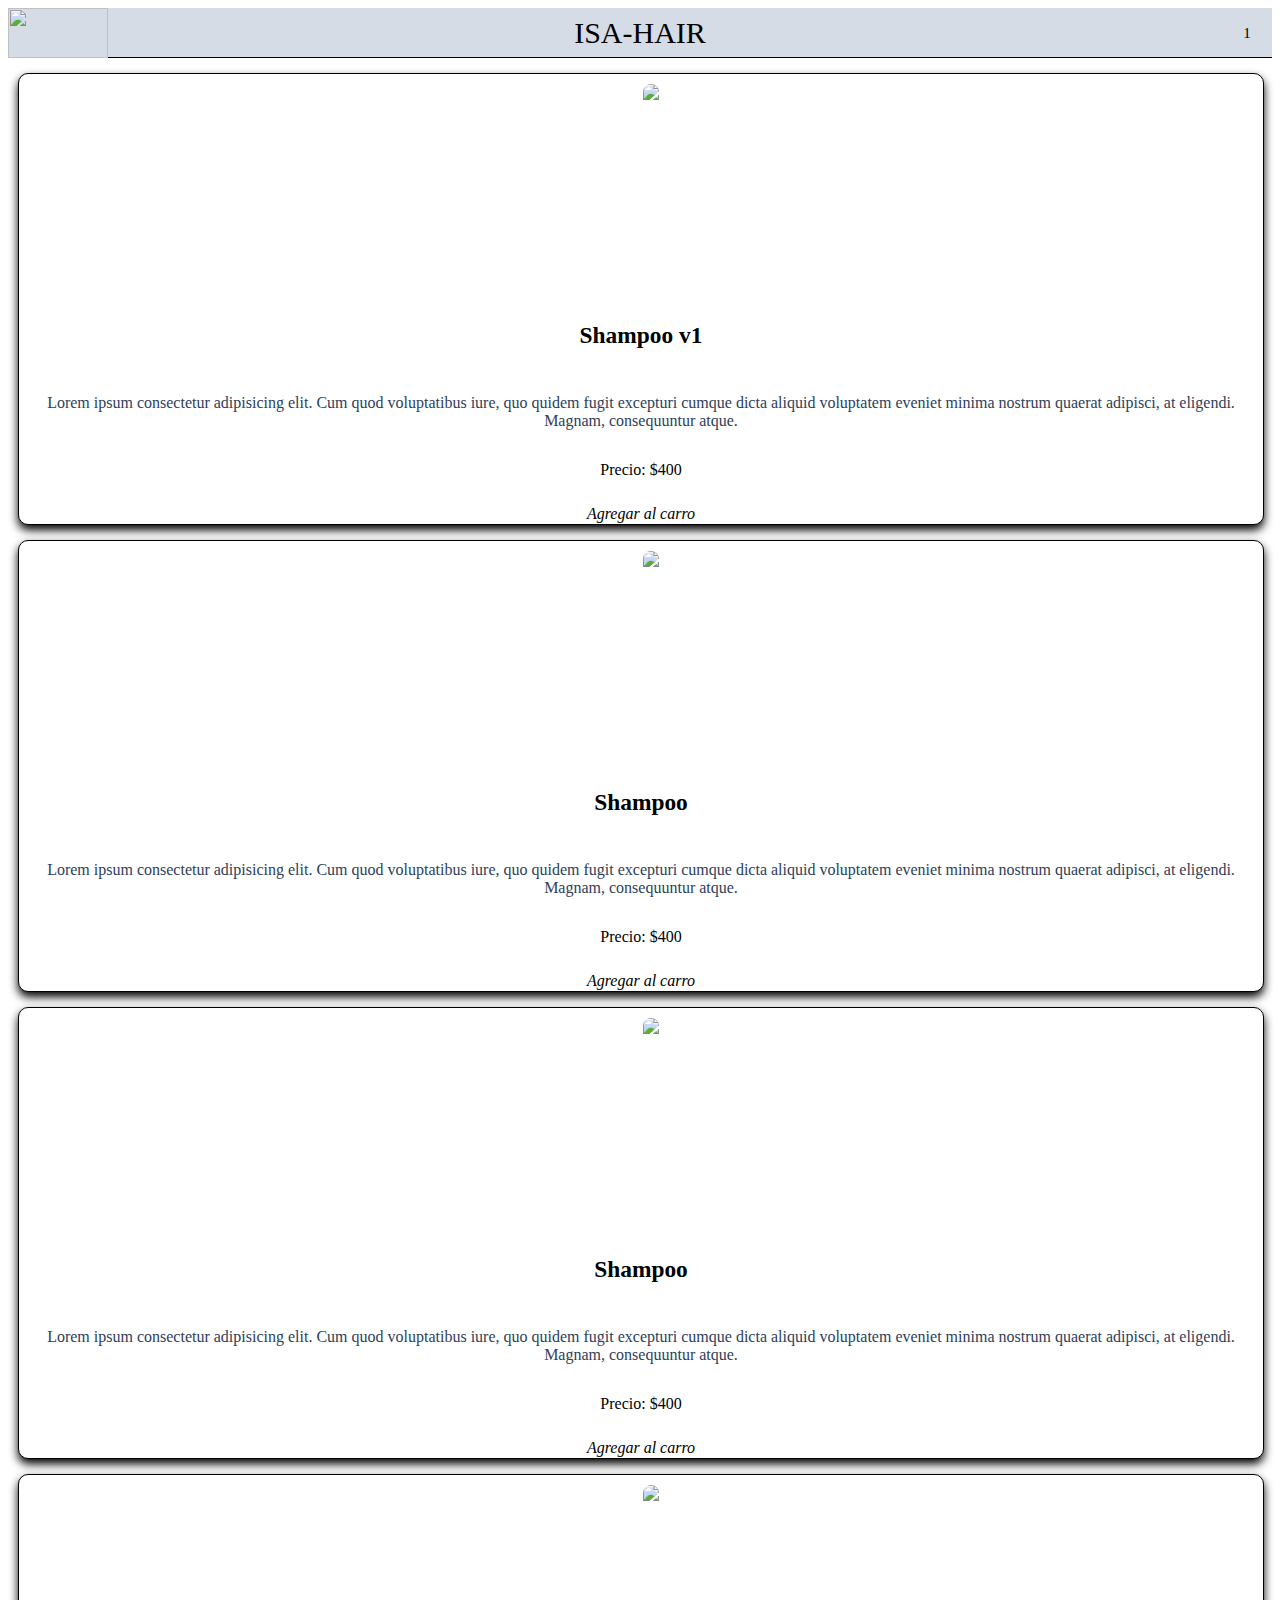
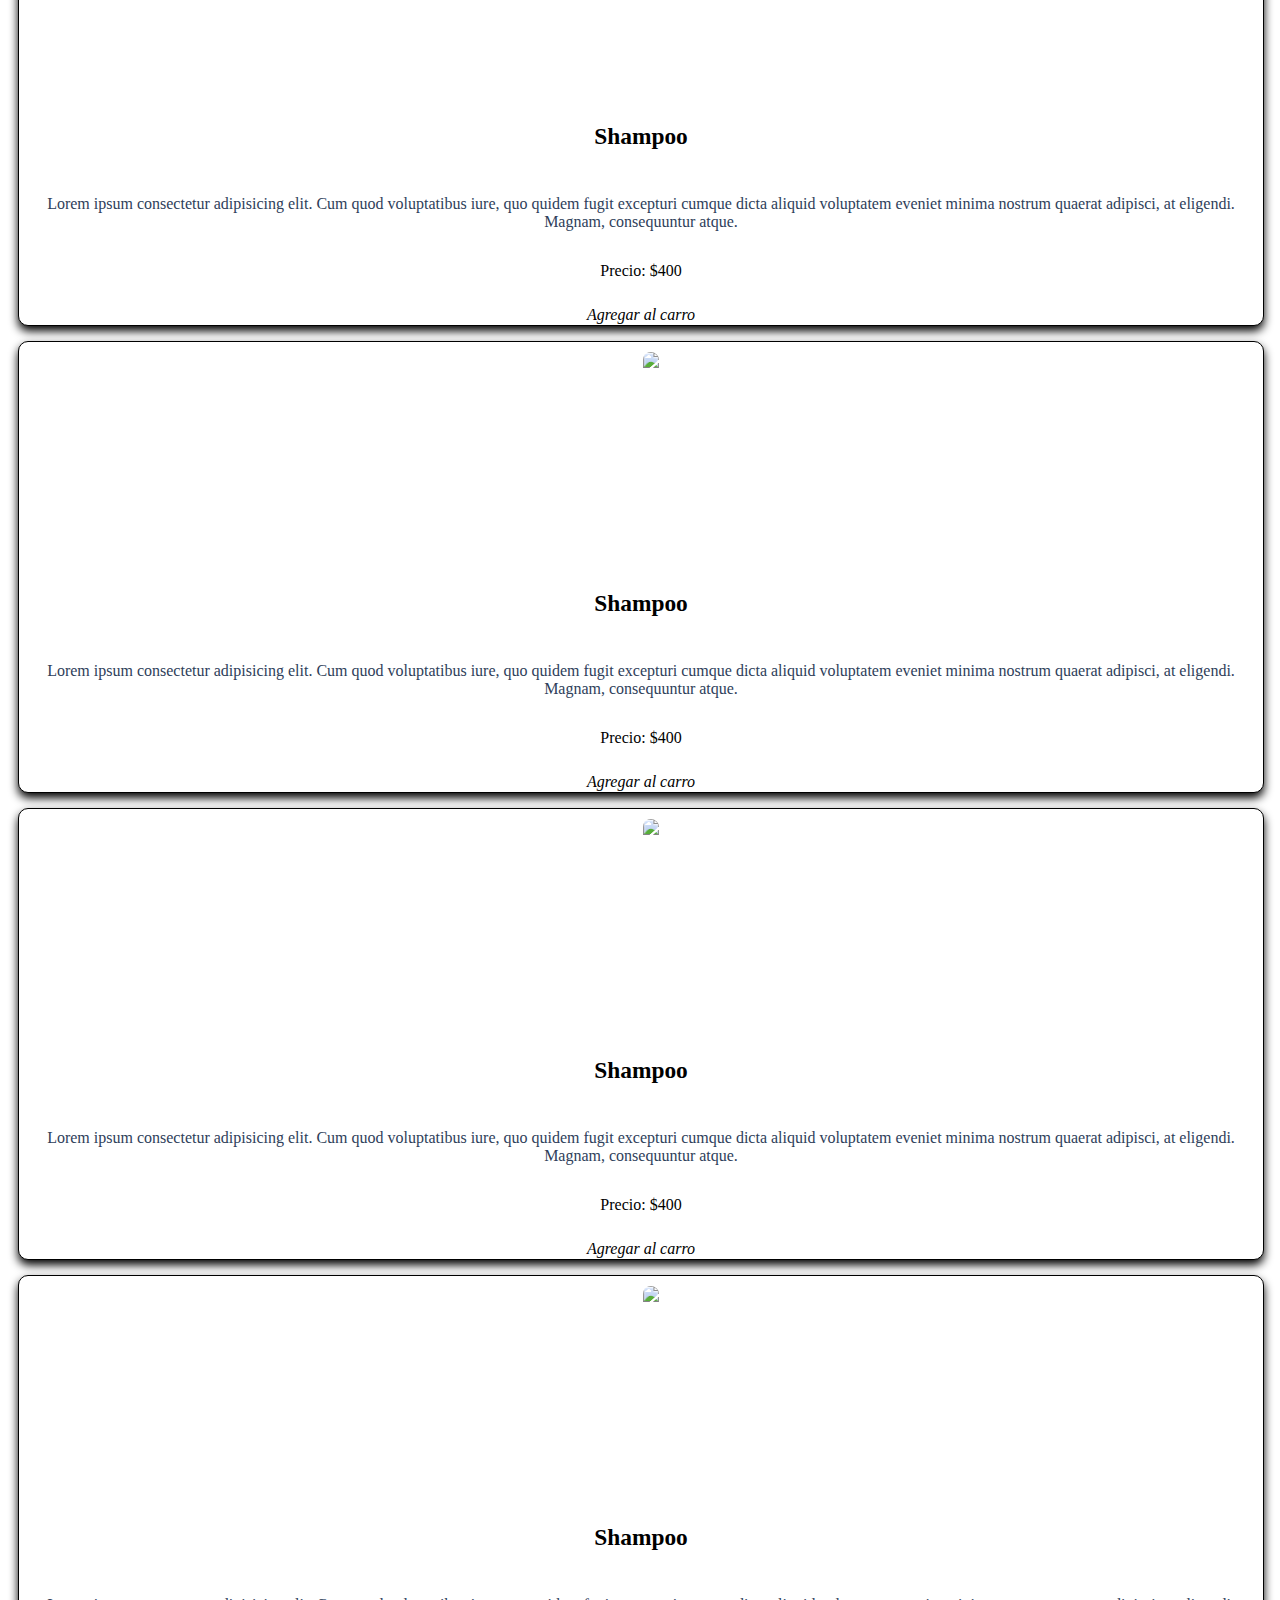
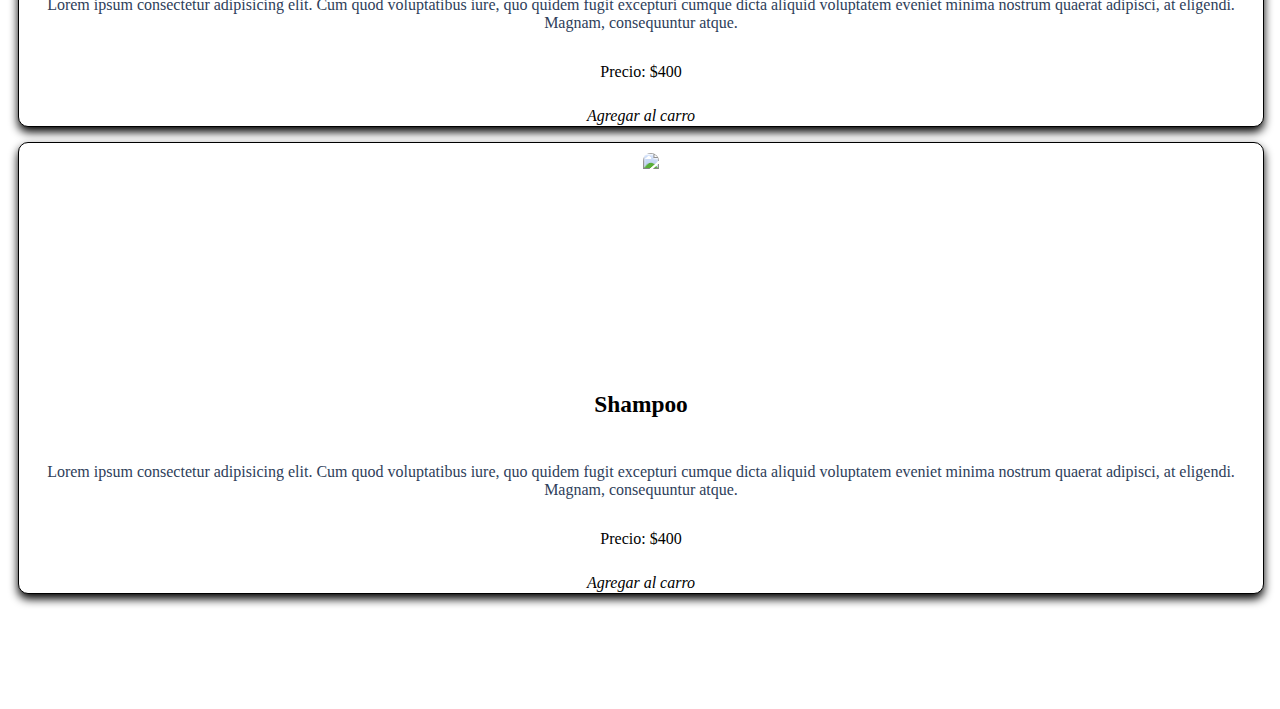
==== index.html @ 5d57a782 "v4" ====
<!DOCTYPE html>
<html class="html">

<head>
    <meta charset="UTF-8">
    <meta http-equiv="X-UA-Compatible" content="IE=edge">
    <meta name="viewport" content="width=device-width, initial-scale=1.0">
    <link rel="stylesheet" type="text/css" href="CSS/estilos.css?v=16">
    <link rel="stylesheet" type="text/css" href="CSS/normalize.css">
    <script src="https://kit.fontawesome.com/c147e2e75f.js" crossorigin="anonymous"></script>
    <title>Jose Guglielmi</title>
</head>

<body>
    <div class="nav">
        <div class="contendorNav">
            <div class="imagen-contendor">
                <img src="IMG/logo.png" class="logo">
            </div>
            <div class="contenedor-titulo">
                <p class="titulo">ISA-HAIR</p>
            </div>    

            <div class="contenedor-carrito">
                <a href="HTML/carrito.html" class="carrito-compras"><i class="fa-solid fa-cart-shopping"></i> 1</a>
            </div>
        </div>    

    </div>

    <div class="section">
        <div class="contenedor">

            <div class="contenedor__producto">
                <div class="contenedor__producto__img">
                    <img src="IMG/prod3.png">
                </div>
                <div class="contenedor__producto__descripcion">
                    <div class="contenedor__producto__descripcion__titulo">
                        <h3>Shampoo v1</h3>
                    </div>
                    <div class="contenedor__producto__descripcion__p">
                        <p>Lorem ipsum consectetur adipisicing elit. Cum quod
                            voluptatibus iure, quo quidem fugit excepturi cumque dicta aliquid voluptatem eveniet minima
                            nostrum quaerat adipisci, at eligendi. Magnam, consequuntur atque.</p>
                    </div>
                    <div class="contenedor__producto__descripcion__carrito">
                        <p class="precio">Precio: $400</p>
                        <i class="fa-solid fa-cart-plus"><a href="#" class="carro">Agregar al carro</a></i>
                    </div>
                </div>
            </div>

            <div class="contenedor__producto">
                <div class="contenedor__producto__img">
                    <img src="IMG/prod2.png">
                </div>
                <div class="contenedor__producto__descripcion">
                    <div class="contenedor__producto__descripcion__titulo">
                        <h3>Shampoo</h3>
                    </div>
                    <div class="contenedor__producto__descripcion__p">
                        <p>Lorem ipsum consectetur adipisicing elit. Cum quod
                            voluptatibus iure, quo quidem fugit excepturi cumque dicta aliquid voluptatem eveniet minima
                            nostrum quaerat adipisci, at eligendi. Magnam, consequuntur atque.</p>
                    </div>
                    <div class="contenedor__producto__descripcion__carrito">
                        <p class="precio">Precio: $400</p>
                        <i class="fa-solid fa-cart-plus"><a href="#" class="carro">Agregar al carro</a></i>
                    </div>
                </div>
            </div>

                        <div class="contenedor__producto">
                <div class="contenedor__producto__img">
                    <img src="IMG/prod2.png">
                </div>
                <div class="contenedor__producto__descripcion">
                    <div class="contenedor__producto__descripcion__titulo">
                        <h3>Shampoo</h3>
                    </div>
                    <div class="contenedor__producto__descripcion__p">
                        <p>Lorem ipsum consectetur adipisicing elit. Cum quod
                            voluptatibus iure, quo quidem fugit excepturi cumque dicta aliquid voluptatem eveniet minima
                            nostrum quaerat adipisci, at eligendi. Magnam, consequuntur atque.</p>
                    </div>
                    <div class="contenedor__producto__descripcion__carrito">
                        <p class="precio">Precio: $400</p>
                        <i class="fa-solid fa-cart-plus"><a href="#" class="carro">Agregar al carro</a></i>
                    </div>
                </div>
            </div>

                        <div class="contenedor__producto">
                <div class="contenedor__producto__img">
                    <img src="IMG/prod2.png">
                </div>
                <div class="contenedor__producto__descripcion">
                    <div class="contenedor__producto__descripcion__titulo">
                        <h3>Shampoo</h3>
                    </div>
                    <div class="contenedor__producto__descripcion__p">
                        <p>Lorem ipsum consectetur adipisicing elit. Cum quod
                            voluptatibus iure, quo quidem fugit excepturi cumque dicta aliquid voluptatem eveniet minima
                            nostrum quaerat adipisci, at eligendi. Magnam, consequuntur atque.</p>
                    </div>
                    <div class="contenedor__producto__descripcion__carrito">
                        <p class="precio">Precio: $400</p>
                        <i class="fa-solid fa-cart-plus"><a href="#" class="carro">Agregar al carro</a></i>
                    </div>
                </div>
            </div>

                        <div class="contenedor__producto">
                <div class="contenedor__producto__img">
                    <img src="IMG/prod2.png">
                </div>
                <div class="contenedor__producto__descripcion">
                    <div class="contenedor__producto__descripcion__titulo">
                        <h3>Shampoo</h3>
                    </div>
                    <div class="contenedor__producto__descripcion__p">
                        <p>Lorem ipsum consectetur adipisicing elit. Cum quod
                            voluptatibus iure, quo quidem fugit excepturi cumque dicta aliquid voluptatem eveniet minima
                            nostrum quaerat adipisci, at eligendi. Magnam, consequuntur atque.</p>
                    </div>
                    <div class="contenedor__producto__descripcion__carrito">
                        <p class="precio">Precio: $400</p>
                        <i class="fa-solid fa-cart-plus"><a href="#" class="carro">Agregar al carro</a></i>
                    </div>
                </div>
            </div>

                        <div class="contenedor__producto">
                <div class="contenedor__producto__img">
                    <img src="IMG/prod2.png">
                </div>
                <div class="contenedor__producto__descripcion">
                    <div class="contenedor__producto__descripcion__titulo">
                        <h3>Shampoo</h3>
                    </div>
                    <div class="contenedor__producto__descripcion__p">
                        <p>Lorem ipsum consectetur adipisicing elit. Cum quod
                            voluptatibus iure, quo quidem fugit excepturi cumque dicta aliquid voluptatem eveniet minima
                            nostrum quaerat adipisci, at eligendi. Magnam, consequuntur atque.</p>
                    </div>
                    <div class="contenedor__producto__descripcion__carrito">
                        <p class="precio">Precio: $400</p>
                        <i class="fa-solid fa-cart-plus"><a href="#" class="carro">Agregar al carro</a></i>
                    </div>
                </div>
            </div>

                        <div class="contenedor__producto">
                <div class="contenedor__producto__img">
                    <img src="IMG/prod2.png">
                </div>
                <div class="contenedor__producto__descripcion">
                    <div class="contenedor__producto__descripcion__titulo">
                        <h3>Shampoo</h3>
                    </div>
                    <div class="contenedor__producto__descripcion__p">
                        <p>Lorem ipsum consectetur adipisicing elit. Cum quod
                            voluptatibus iure, quo quidem fugit excepturi cumque dicta aliquid voluptatem eveniet minima
                            nostrum quaerat adipisci, at eligendi. Magnam, consequuntur atque.</p>
                    </div>
                    <div class="contenedor__producto__descripcion__carrito">
                        <p class="precio">Precio: $400</p>
                        <i class="fa-solid fa-cart-plus"><a href="#" class="carro">Agregar al carro</a></i>
                    </div>
                </div>
            </div>

                        <div class="contenedor__producto">
                <div class="contenedor__producto__img">
                    <img src="IMG/prod2.png">
                </div>
                <div class="contenedor__producto__descripcion">
                    <div class="contenedor__producto__descripcion__titulo">
                        <h3>Shampoo</h3>
                    </div>
                    <div class="contenedor__producto__descripcion__p">
                        <p>Lorem ipsum consectetur adipisicing elit. Cum quod
                            voluptatibus iure, quo quidem fugit excepturi cumque dicta aliquid voluptatem eveniet minima
                            nostrum quaerat adipisci, at eligendi. Magnam, consequuntur atque.</p>
                    </div>
                    <div class="contenedor__producto__descripcion__carrito">
                        <p class="precio">Precio: $400</p>
                        <i class="fa-solid fa-cart-plus"><a href="#" class="carro">Agregar al carro</a></i>
                    </div>
                </div>
            </div>

        </div>

        <div class="contenedor-principal">
            <div class="contenedor-secundario">
                <img src="IMG/prod2.png" alt="" class="imagen-activa">

            </div>
        </div>

    </div>

    

    </div>
    <div class="footer"></div>


    <script src="JS/script.js?=10"></script>
</body>

</html>
---- CSS/estilos.css ----
html {
  height: 100%;
}

body {
  min-height: 100%;
  display: grid;
  grid-template:
    "nav" 50px
    "section" 1fr
    "footer";
 }

.section {
  grid-area: section;
  margin: 10px;
}

.contenedor {
  display: flex;
  flex-direction: column;
  flex-grow: wrap;
  grid-gap: 5px;
}

.footer {
  grid-area: footer;
  height: 100px;
}

.contenedor__producto {
  background: #fff;
  display: flex;
  flex-direction: column;
  flex-grow: wrap;
  height: 450px;
  border-radius: 10px;
  width: 100%;
  border: .5px solid #000;
  box-shadow: 1.5px 1.5px rgba(0, 0, 0, 0.626);
  margin-bottom: 5px;
  margin-top: 5px;
  box-shadow: 0 5px 10px #000;
}

.contenedor__producto__img {
  display: flex;
  padding: 10px;
  height: 200px;
  width: 100%;
  justify-content: center;
}
.contenedor__producto__img img {
  object-fit: contain;
  border-radius: 10px;
}

.contenedor__producto__descripcion{
  display: flex;
  flex-direction: column;
  flex-grow: wrap;
  justify-content: center;
  align-items: center;
  margin: 0 10px;
}

.contenedor__producto__descripcion__titulo{
  align-self: center;
  font-size: 20px;
  color: #000;
  padding: 5px;
}

.contenedor__producto__descripcion__p{
  text-align: center;
  color: #2E405a;
}

.contenedor__producto__descripcion__carrito{
  display: flex;
  flex-direction: column;
  width: 100%;
  height: 100%;
  align-content: center;
  align-items: center;
  justify-content: center;
}

.contenedor__producto__descripcion__carrito .precio{
  margin-top: 15px;
  padding-bottom: 10px;
  color: #000;
}

.contenedor__producto__descripcion__carrito .carro{
  text-decoration: none;
  padding: 5px;
  color: #000;
}

.imagen-activa{
  width: 100%;
  height: auto;
}

.contenedor-principal{
  position: fixed;
  top: 0;
  left: 0;
  z-index: 10;
  width: 100%;
  height: 100%;
  background: rgba(0, 0, 0, .65);
  display: none;
  justify-content: center;
  align-items: center;
}

.contenedor-secundario{
  width: 300px;
  height: 300px;
  border: 1px solid #fff;
  display: flex;
  justify-content: center;
}

.nav {
  grid-area: nav;
  background: #d6dce6;
  border-bottom: .5px solid #000;
}

.contendorNav {
  display: flex;
  position: relative;
}

.imagen-contendor {
  width: 50px;
  height: 100%;
  position: absolute;
  left: 0;
}

.logo{
  width: 100px;
  height: 100%;
  object-fit: contain;
}

.contenedor-titulo{
  display: flex;
  justify-content: center;
  align-items: center;
  width: 100%;
  height: 50px;
}

.titulo{
  font-size: 30px;
}

.contenedor-carrito{
  display: flex;
  margin-top: 15px;
  flex-direction: row;
  height: 20px;
  width: 45px;
  justify-content: center;
  align-items: center;
  position: absolute;
  right: 0;
}

.carrito-compras{
  margin-right: 5px;
  text-decoration: none;
  color: #000;
  font-size: 15px;
}
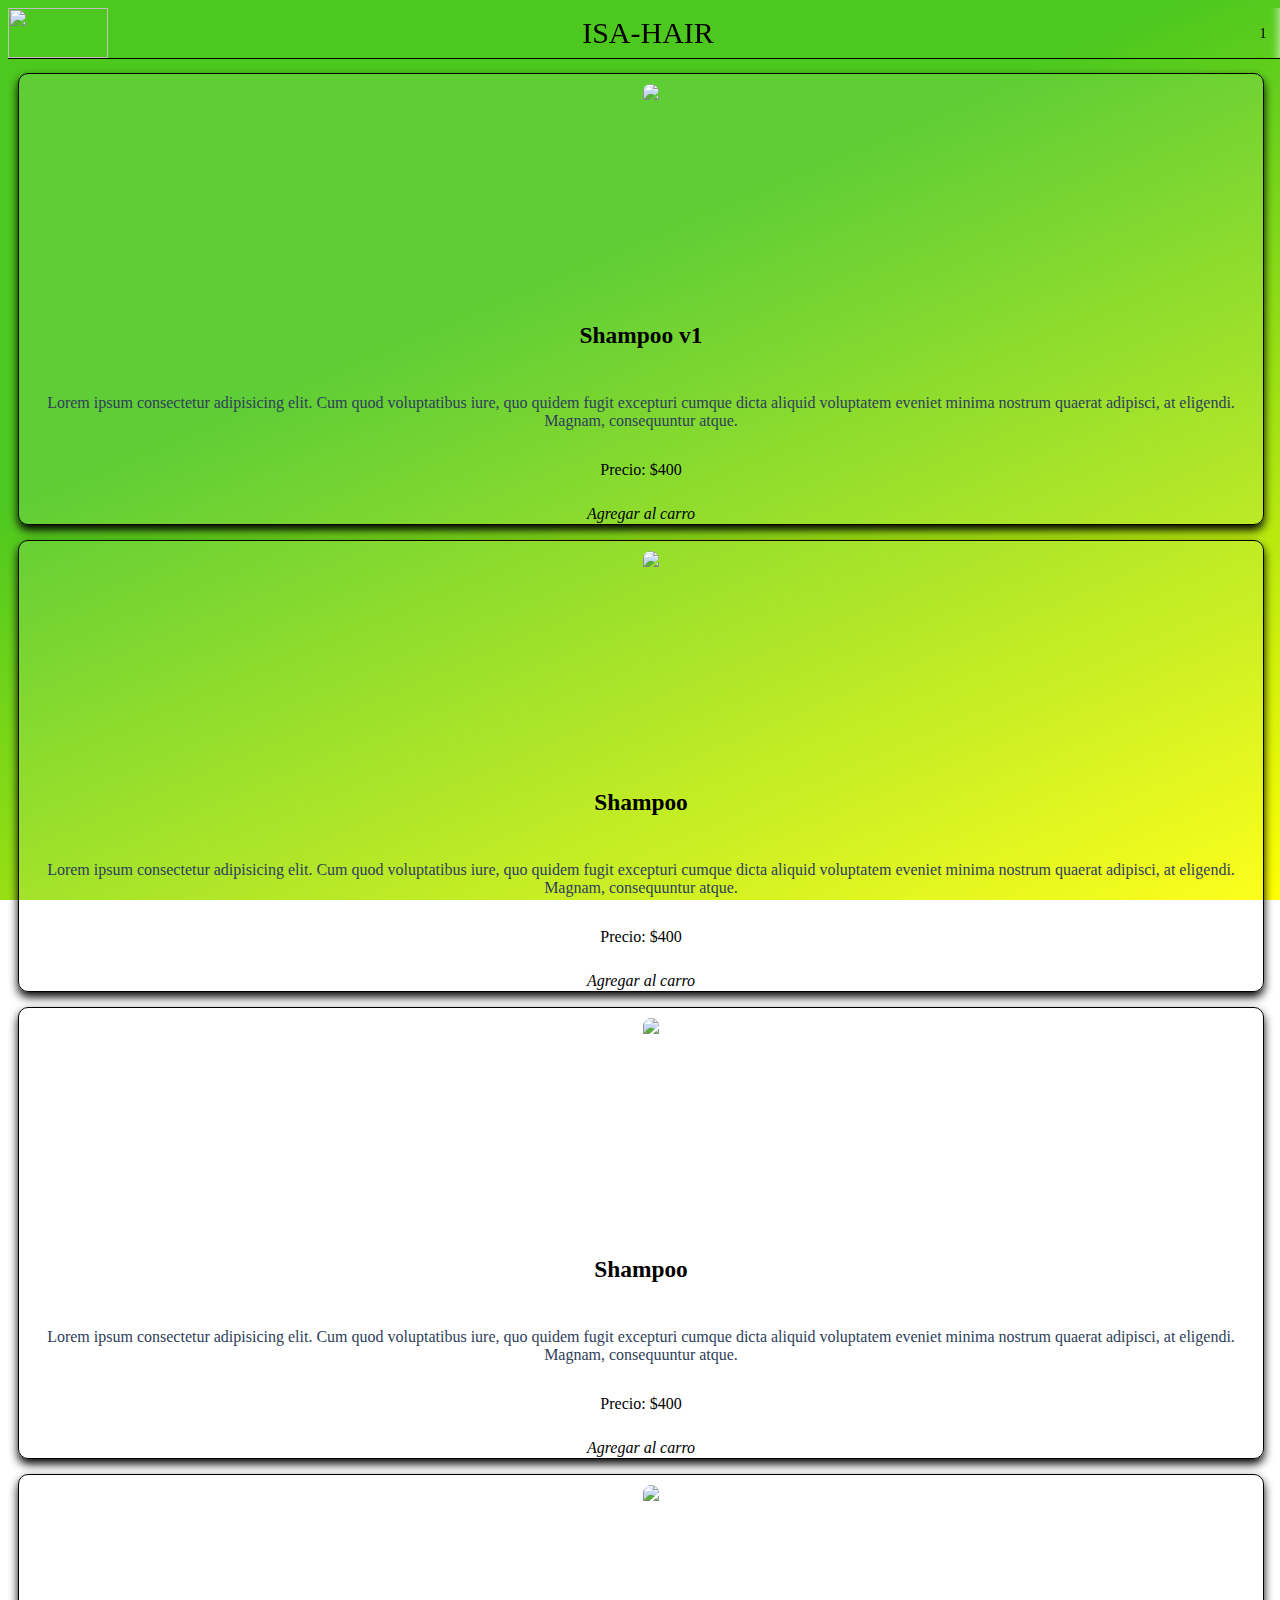
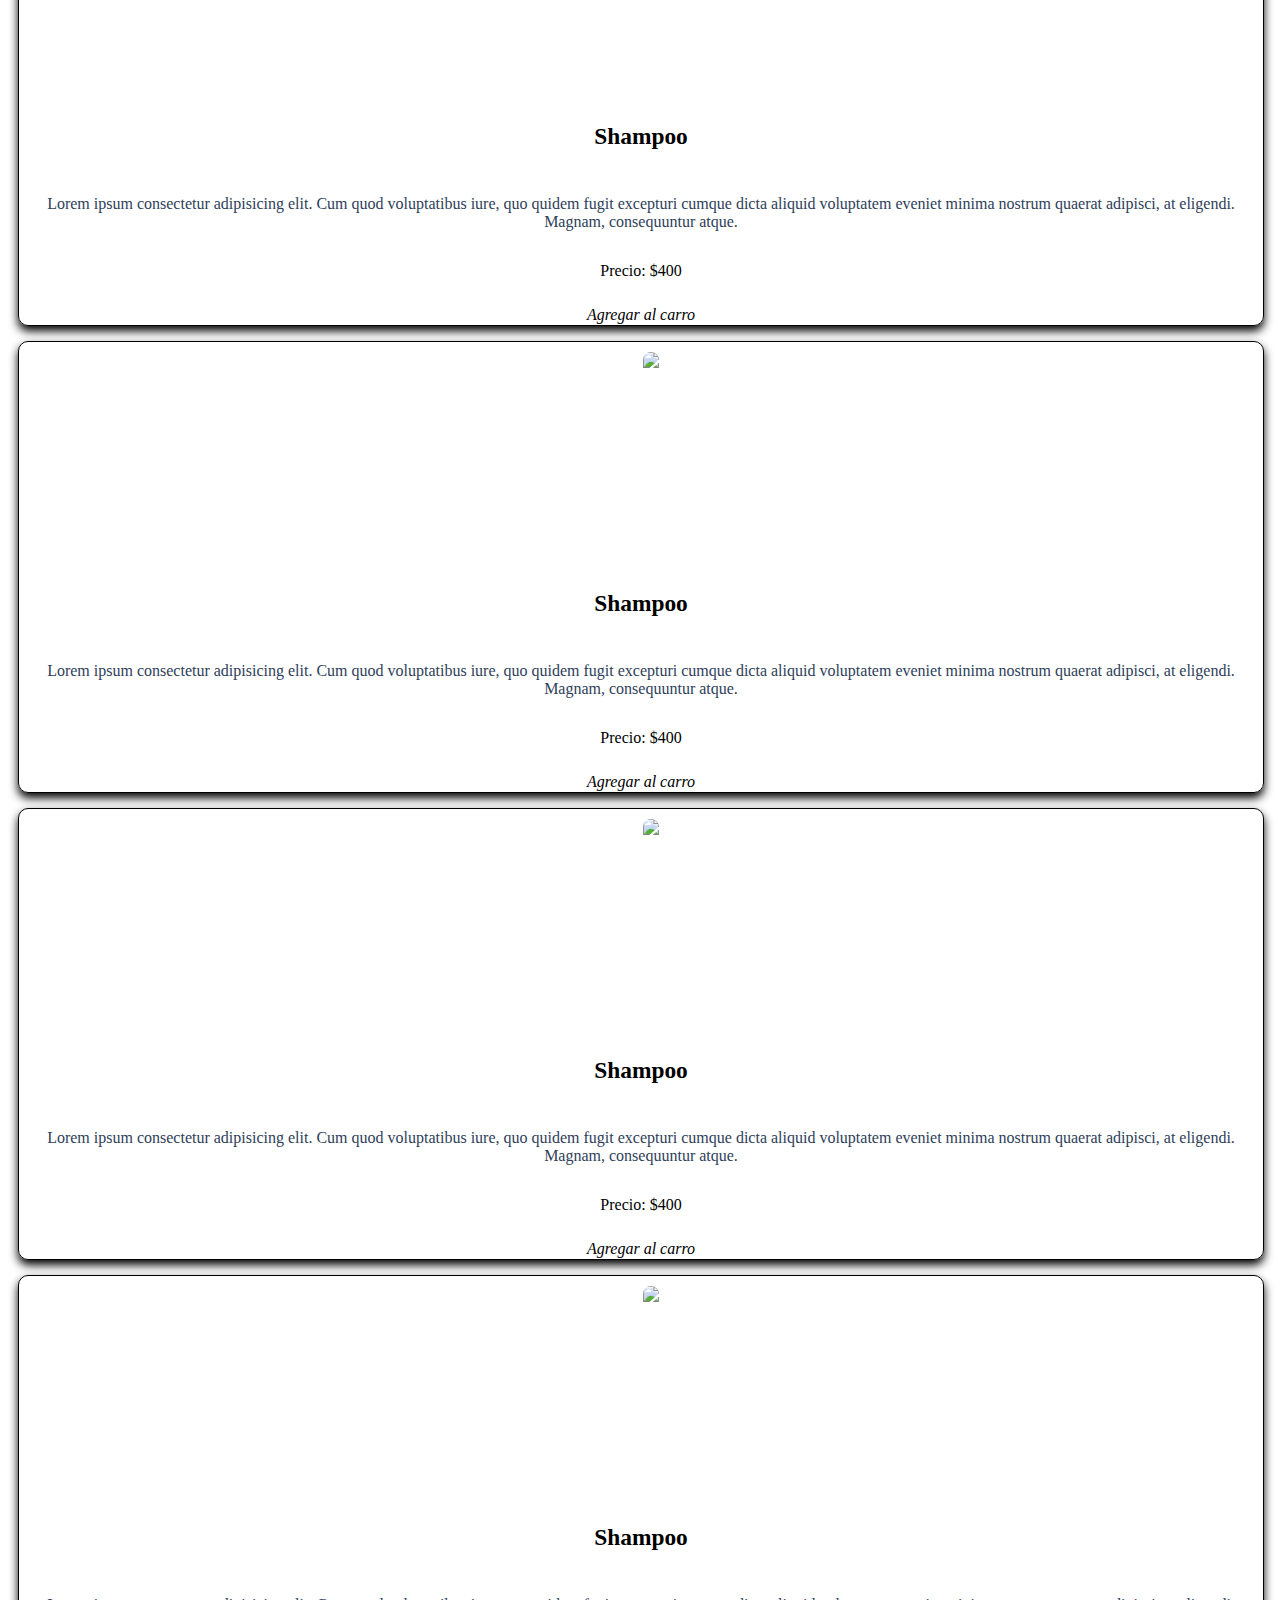
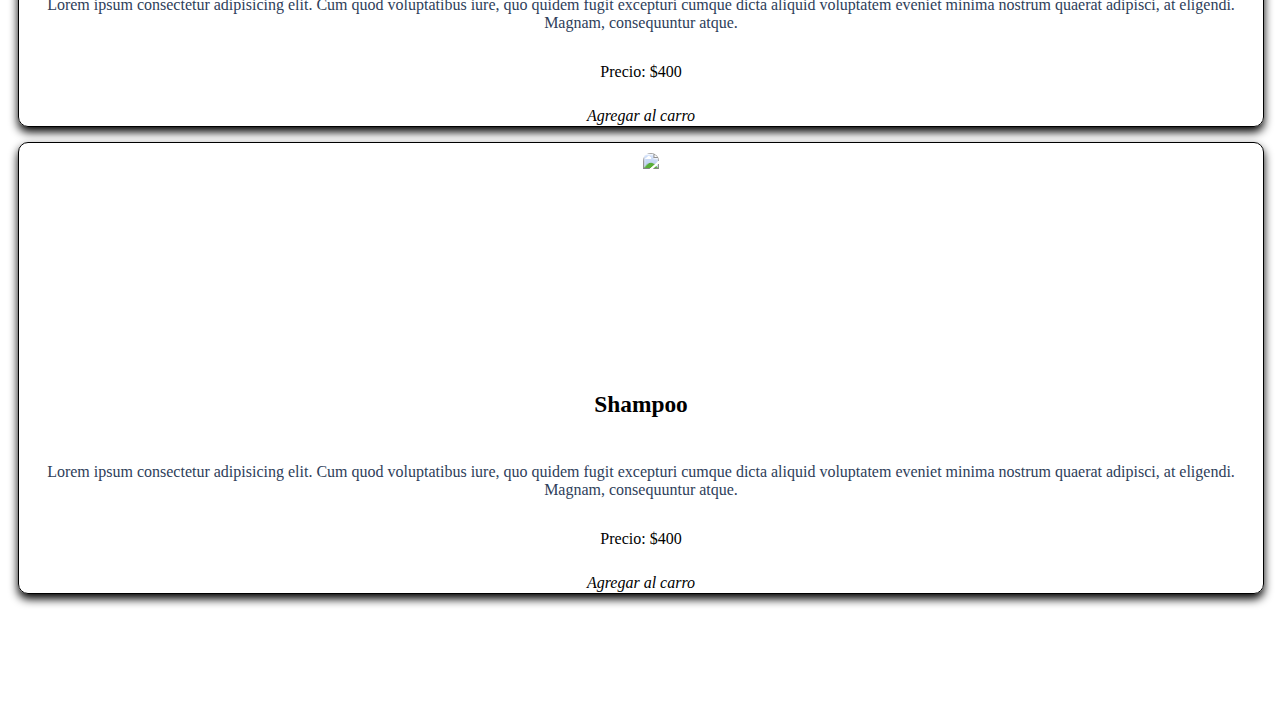
==== commit 882a385f: "v11" ====
--- a/index.html
+++ b/index.html
@@ -5,7 +5,7 @@
     <meta charset="UTF-8">
     <meta http-equiv="X-UA-Compatible" content="IE=edge">
     <meta name="viewport" content="width=device-width, initial-scale=1.0">
-    <link rel="stylesheet" type="text/css" href="CSS/estilos.css?v=16">
+    <link rel="stylesheet" type="text/css" href="CSS/estilos.css?v=11">
     <link rel="stylesheet" type="text/css" href="CSS/normalize.css">
     <script src="https://kit.fontawesome.com/c147e2e75f.js" crossorigin="anonymous"></script>
     <title>Jose Guglielmi</title>
--- a/CSS/estilos.css
+++ b/CSS/estilos.css
@@ -9,6 +9,9 @@
     "nav" 50px
     "section" 1fr
     "footer";
+    background: rgb(254,255,2);
+background: linear-gradient(337deg, rgba(254,255,2,1) 0%, rgba(77,200,31,1) 65%);
+    background-attachment: fixed;
  }
 
 .section {
@@ -29,7 +32,7 @@
 }
 
 .contenedor__producto {
-  background: #fff;
+  background: rgba(255, 255, 255, 0.1);
   display: flex;
   flex-direction: column;
   flex-grow: wrap;
@@ -125,8 +128,11 @@
 }
 
 .nav {
-  grid-area: nav;
-  background: #d6dce6;
+  position: fixed;
+  z-index: 10;
+  height: 50px;
+  width: 100%;
+  backdrop-filter: blur(5px);
   border-bottom: .5px solid #000;
 }
 
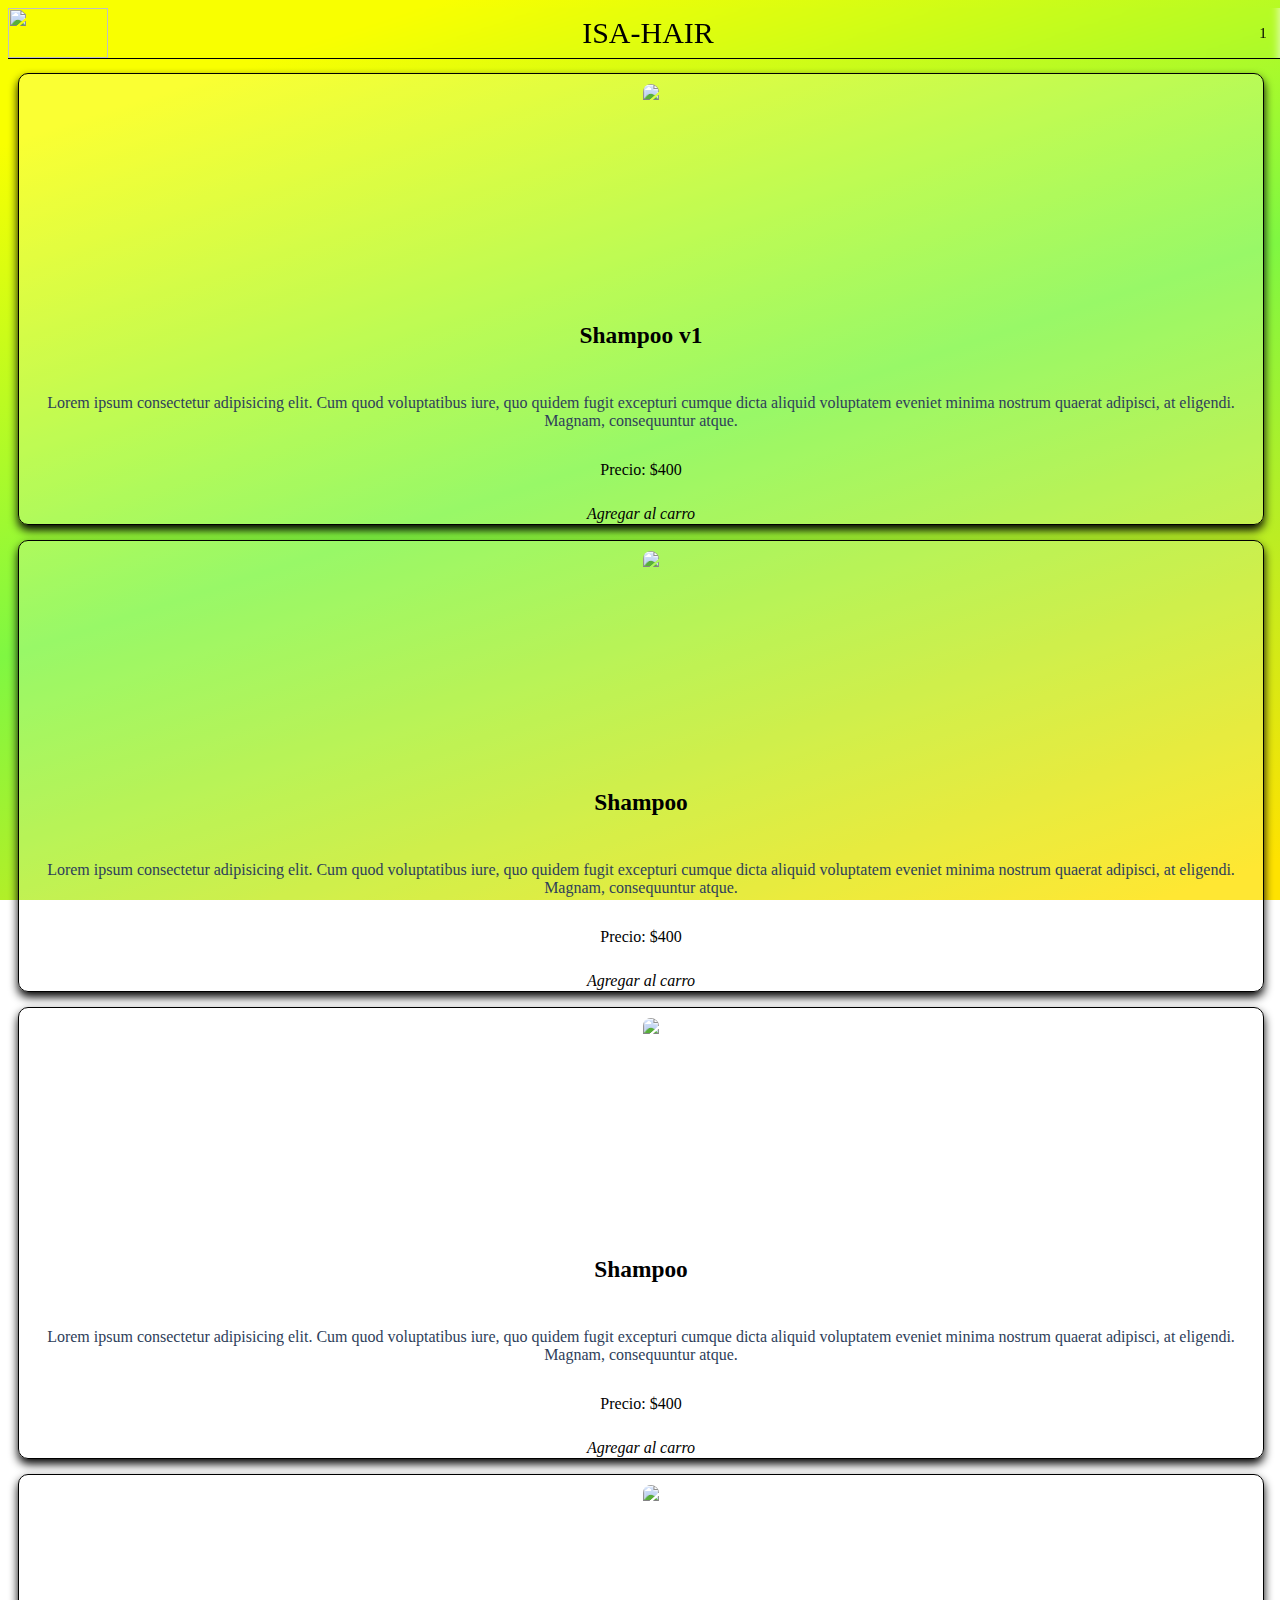
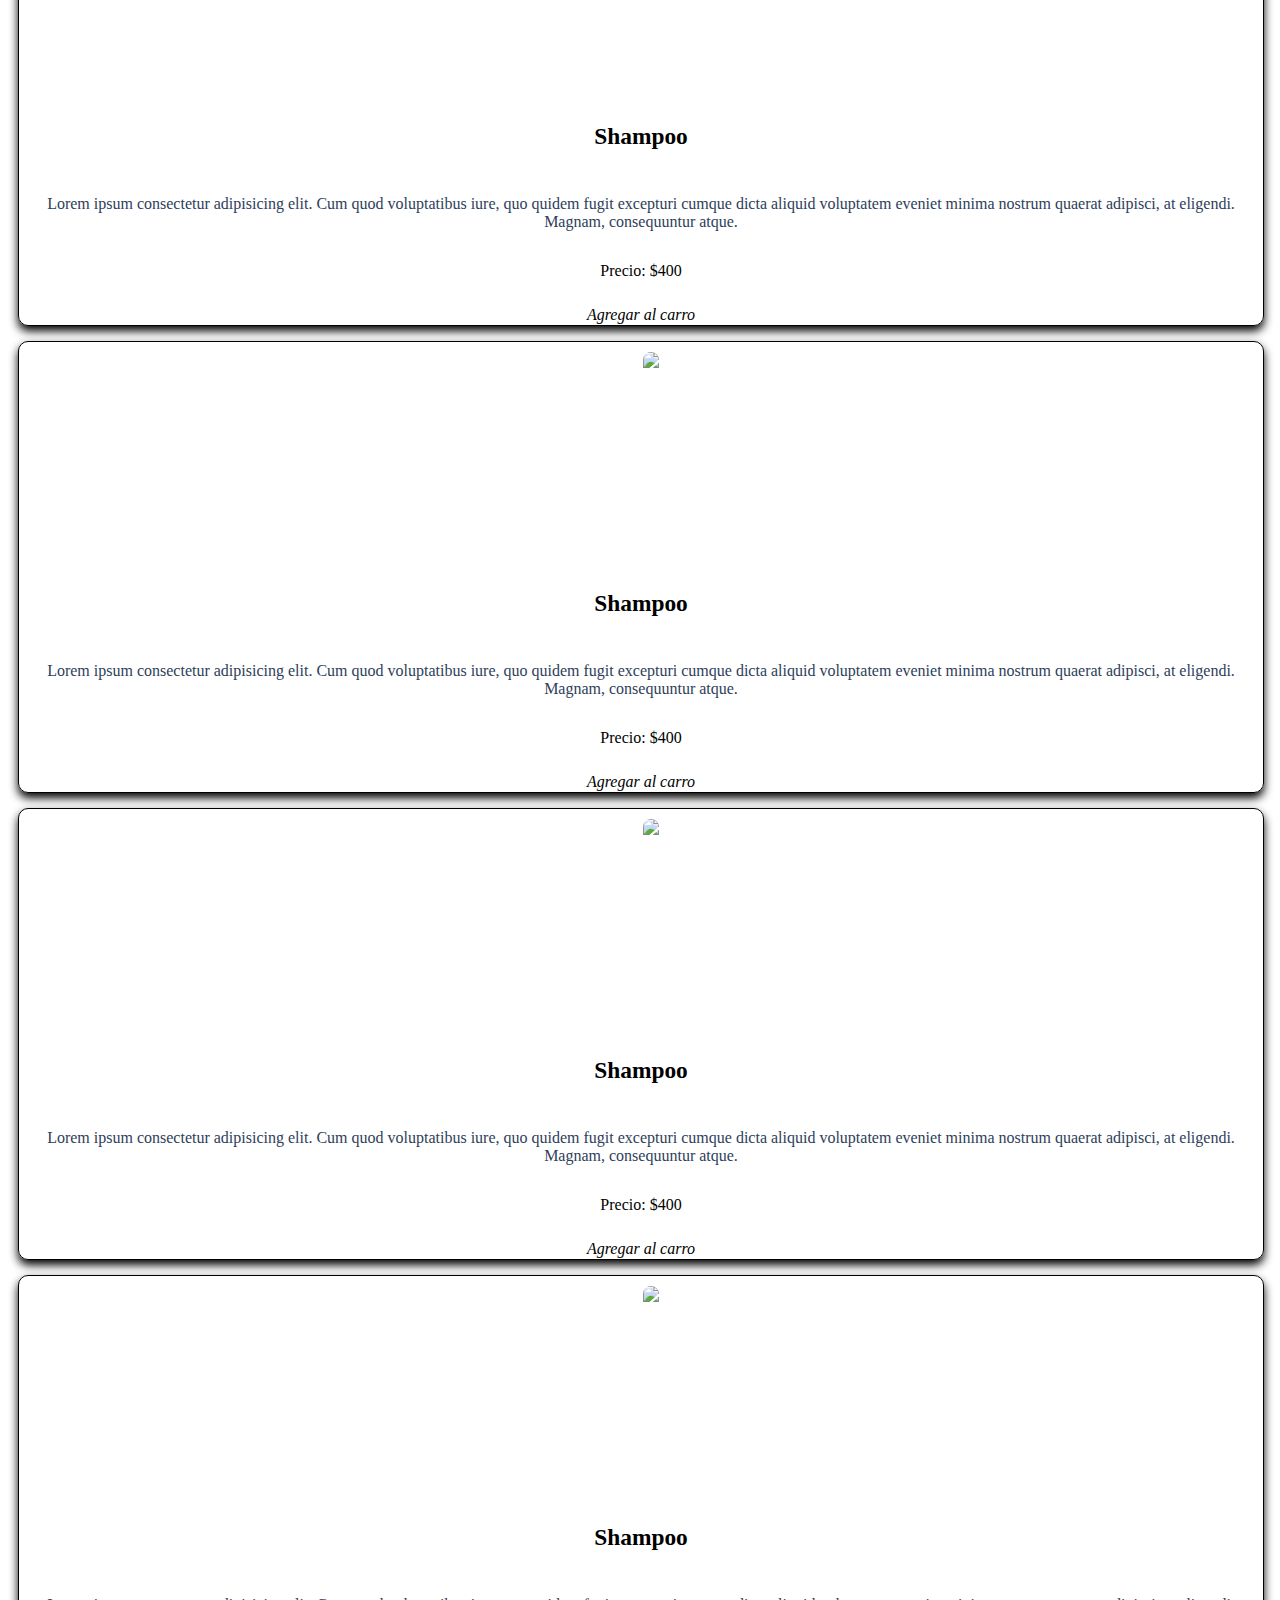
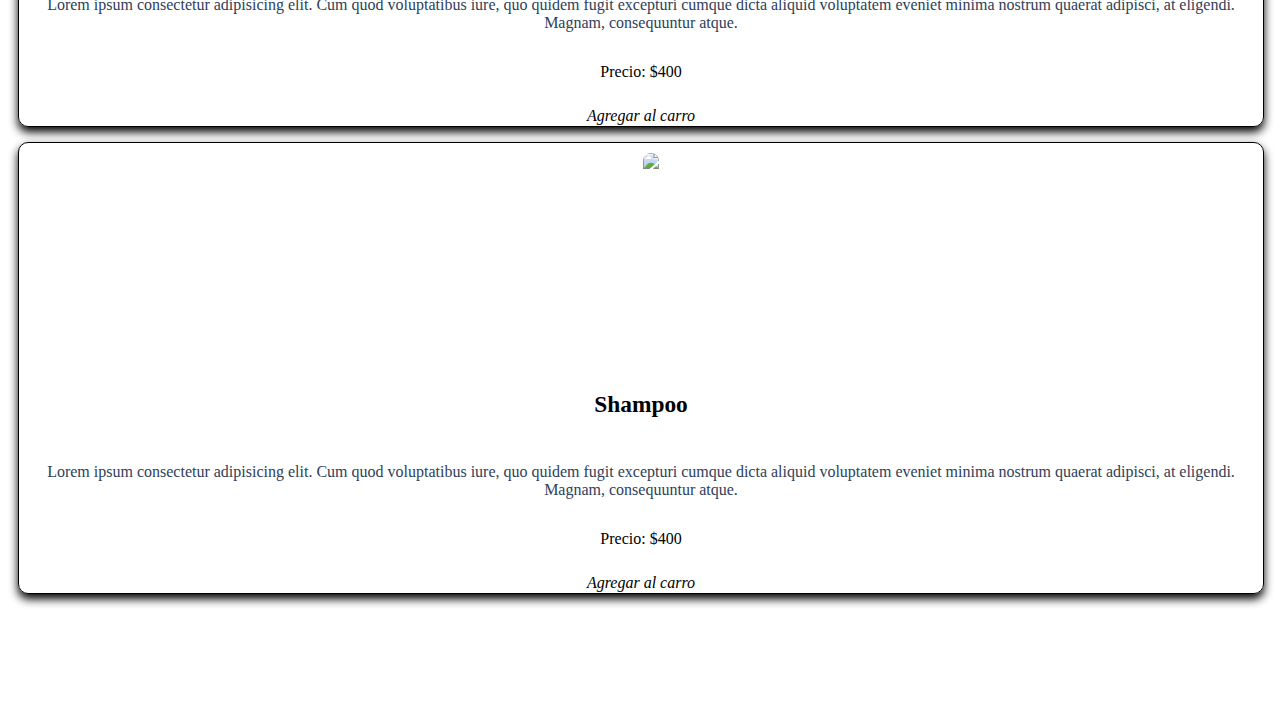
==== commit 7064310e: "34" ====
--- a/index.html
+++ b/index.html
@@ -5,7 +5,7 @@
     <meta charset="UTF-8">
     <meta http-equiv="X-UA-Compatible" content="IE=edge">
     <meta name="viewport" content="width=device-width, initial-scale=1.0">
-    <link rel="stylesheet" type="text/css" href="CSS/estilos.css?v=11">
+    <link rel="stylesheet" type="text/css" href="CSS/estilos.css?v=122">
     <link rel="stylesheet" type="text/css" href="CSS/normalize.css">
     <script src="https://kit.fontawesome.com/c147e2e75f.js" crossorigin="anonymous"></script>
     <title>Jose Guglielmi</title>
--- a/CSS/estilos.css
+++ b/CSS/estilos.css
@@ -9,9 +9,15 @@
     "nav" 50px
     "section" 1fr
     "footer";
-    background: rgb(254,255,2);
-background: linear-gradient(337deg, rgba(254,255,2,1) 0%, rgba(77,200,31,1) 65%);
-    background-attachment: fixed;
+  background: rgb(249,255,0);
+  background: linear-gradient(162deg, rgba(249,255,0,1) 11%, rgba(127,247,66,1) 50%, rgba(255,226,0,1) 97%);
+  background-attachment: fixed;
+ }
+
+.section {
+  grid-area: section;
+  margin: 10px;
+  background-attachment: fixed;
  }
 
 .section {
@@ -32,7 +38,7 @@
 }
 
 .contenedor__producto {
-  background: rgba(255, 255, 255, 0.1);
+  background: rgba(255, 255, 255, 0.2);
   display: flex;
   flex-direction: column;
   flex-grow: wrap;
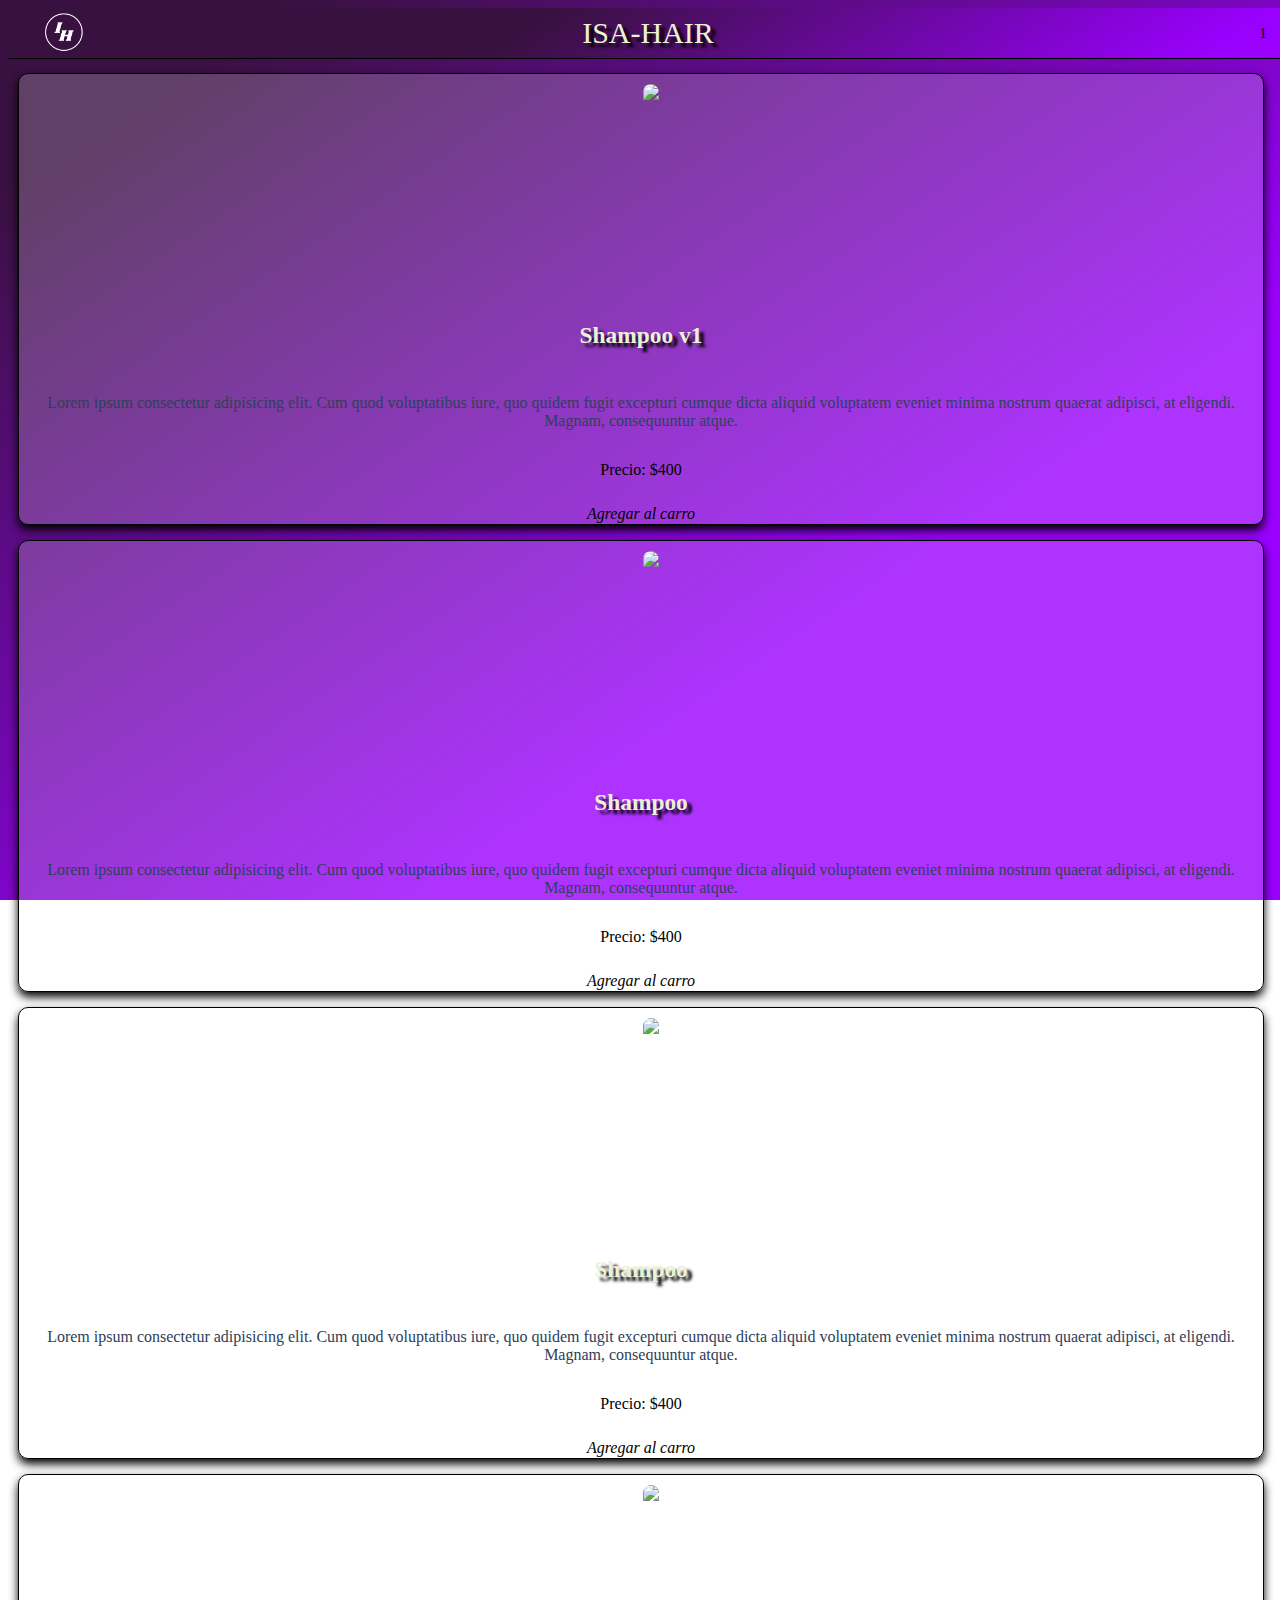
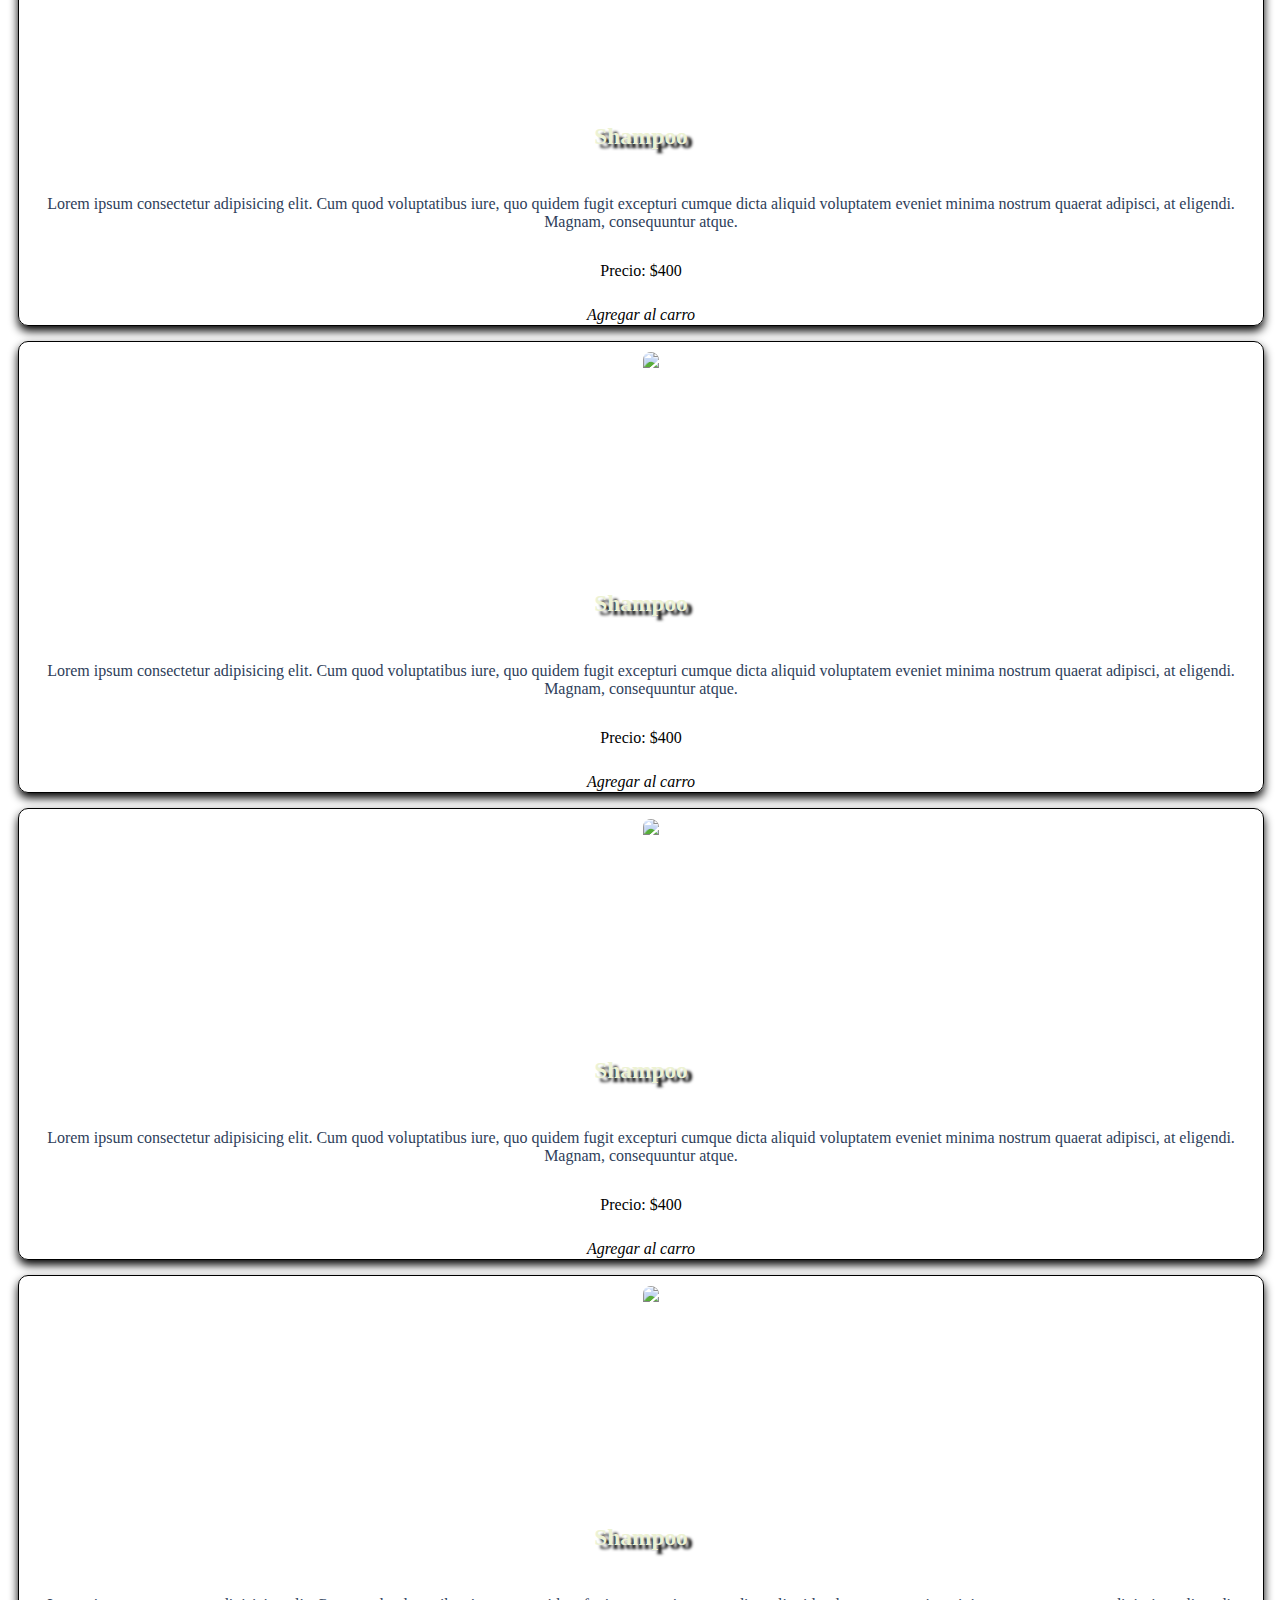
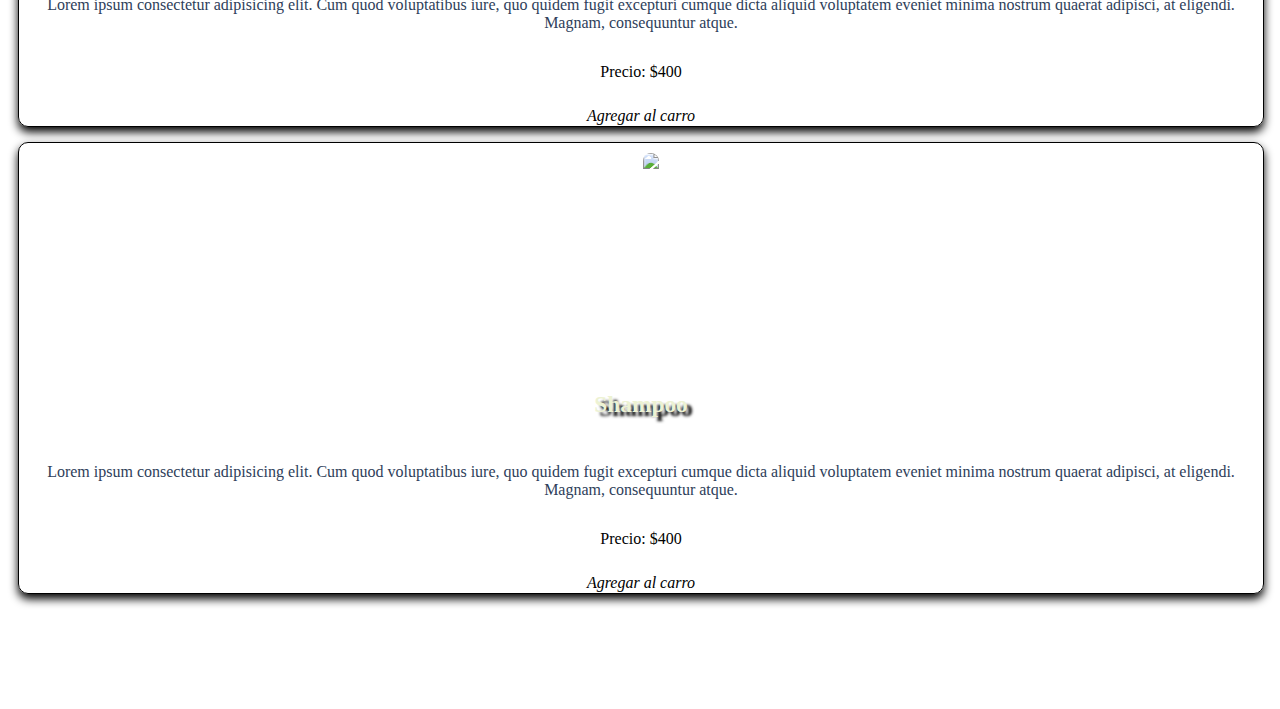
==== commit 70b010ed: "rd" ====
--- a/index.html
+++ b/index.html
@@ -8,7 +8,7 @@
     <link rel="stylesheet" type="text/css" href="CSS/estilos.css?v=122">
     <link rel="stylesheet" type="text/css" href="CSS/normalize.css">
     <script src="https://kit.fontawesome.com/c147e2e75f.js" crossorigin="anonymous"></script>
-    <title>Jose Guglielmi</title>
+    <title>Jose Guglielmi</title> 
 </head>
 
 <body>
--- a/CSS/estilos.css
+++ b/CSS/estilos.css
@@ -9,8 +9,8 @@
     "nav" 50px
     "section" 1fr
     "footer";
-  background: rgb(249,255,0);
-  background: linear-gradient(162deg, rgba(249,255,0,1) 11%, rgba(127,247,66,1) 50%, rgba(255,226,0,1) 97%);
+background: rgb(57,17,64);
+background: linear-gradient(146deg, rgba(57,17,64,1) 11%, rgba(154,0,255,1) 67%);
   background-attachment: fixed;
  }
 
@@ -76,13 +76,15 @@
 .contenedor__producto__descripcion__titulo{
   align-self: center;
   font-size: 20px;
-  color: #000;
+  color: #edf2d3;
   padding: 5px;
+  text-shadow: 5px 4px  3px #000;
 }
 
 .contenedor__producto__descripcion__p{
   text-align: center;
   color: #2E405a;
+
 }
 
 .contenedor__producto__descripcion__carrito{
@@ -138,7 +140,8 @@
   z-index: 10;
   height: 50px;
   width: 100%;
-  backdrop-filter: blur(5px);
+  background: rgb(57,17,64);
+  background: linear-gradient(146deg, rgba(57,17,64,1) 41%, rgba(154,0,255,1) 94%);
   border-bottom: .5px solid #000;
 }
 
@@ -152,6 +155,7 @@
   height: 100%;
   position: absolute;
   left: 0;
+  margin-left:6px
 }
 
 .logo{
@@ -170,6 +174,8 @@
 
 .titulo{
   font-size: 30px;
+  color: #edf2d3;
+  text-shadow: 5px 4px  3px #000;
 }
 
 .contenedor-carrito{
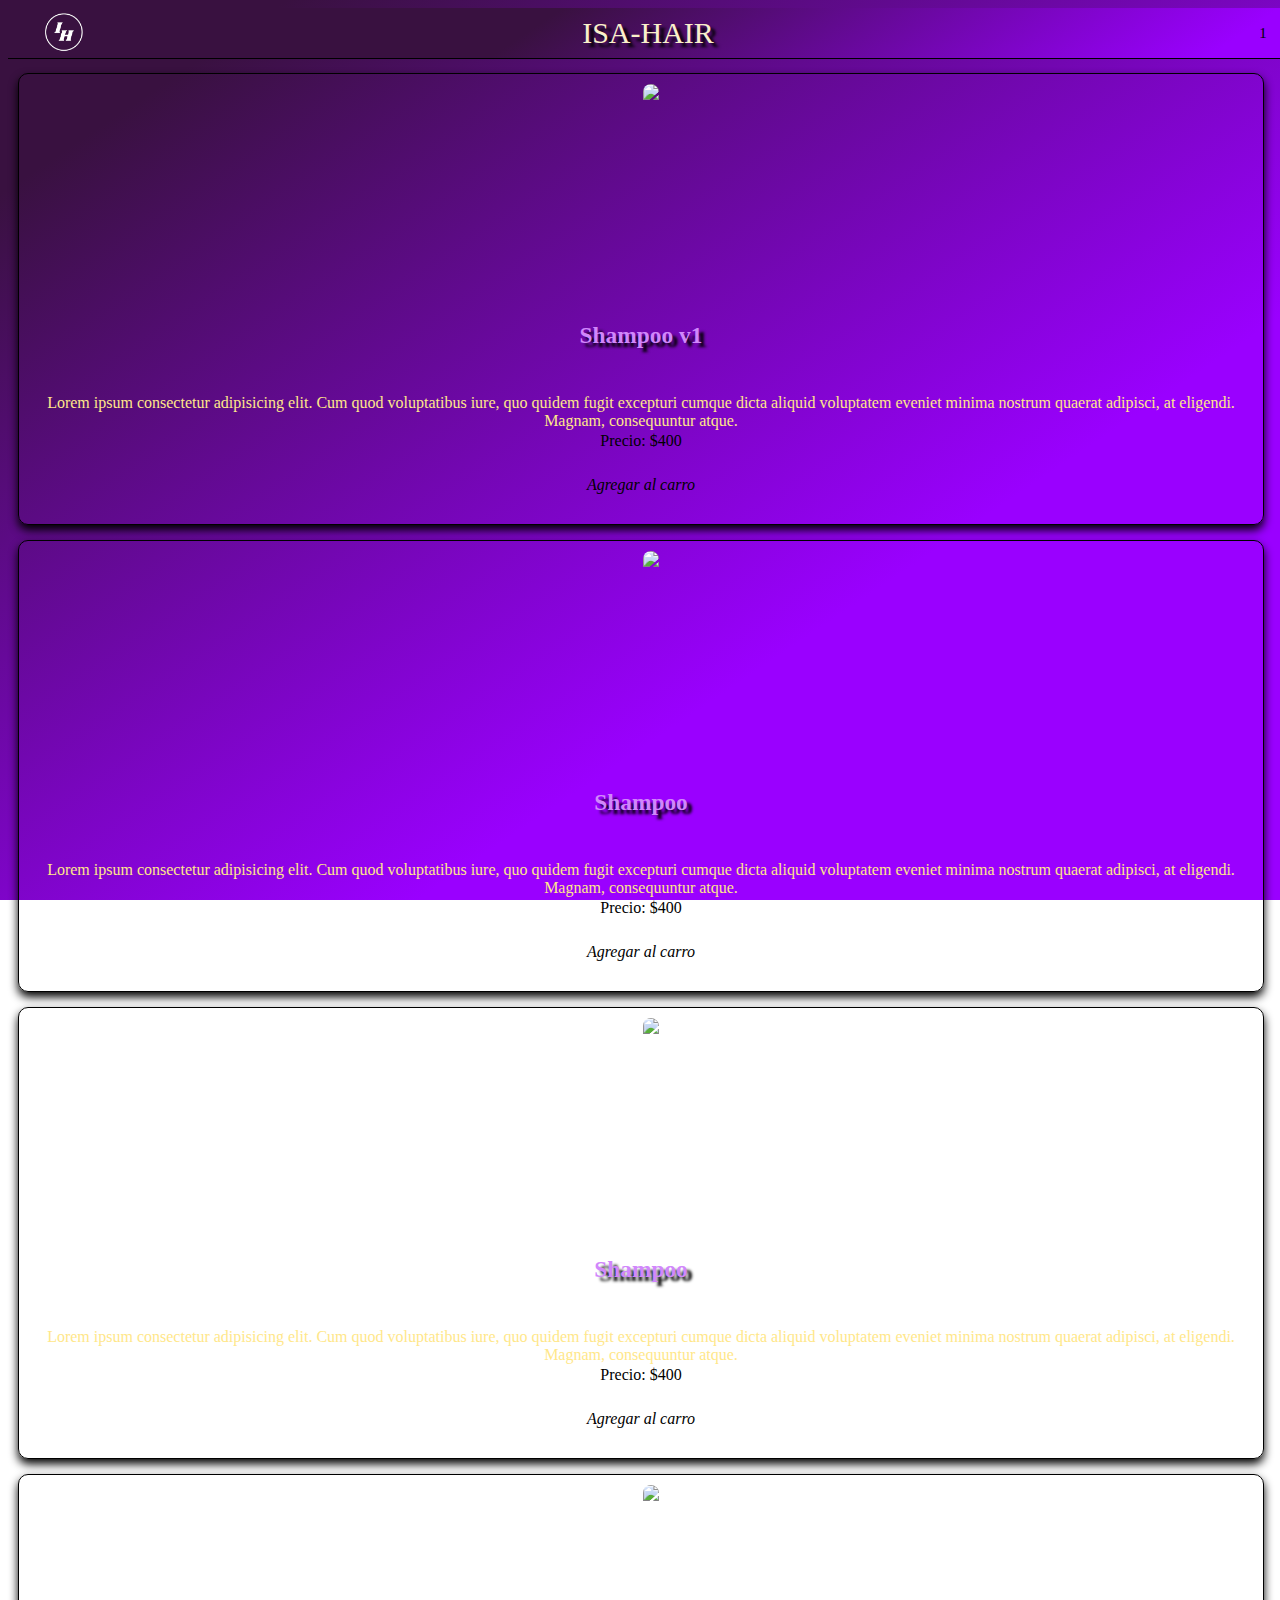
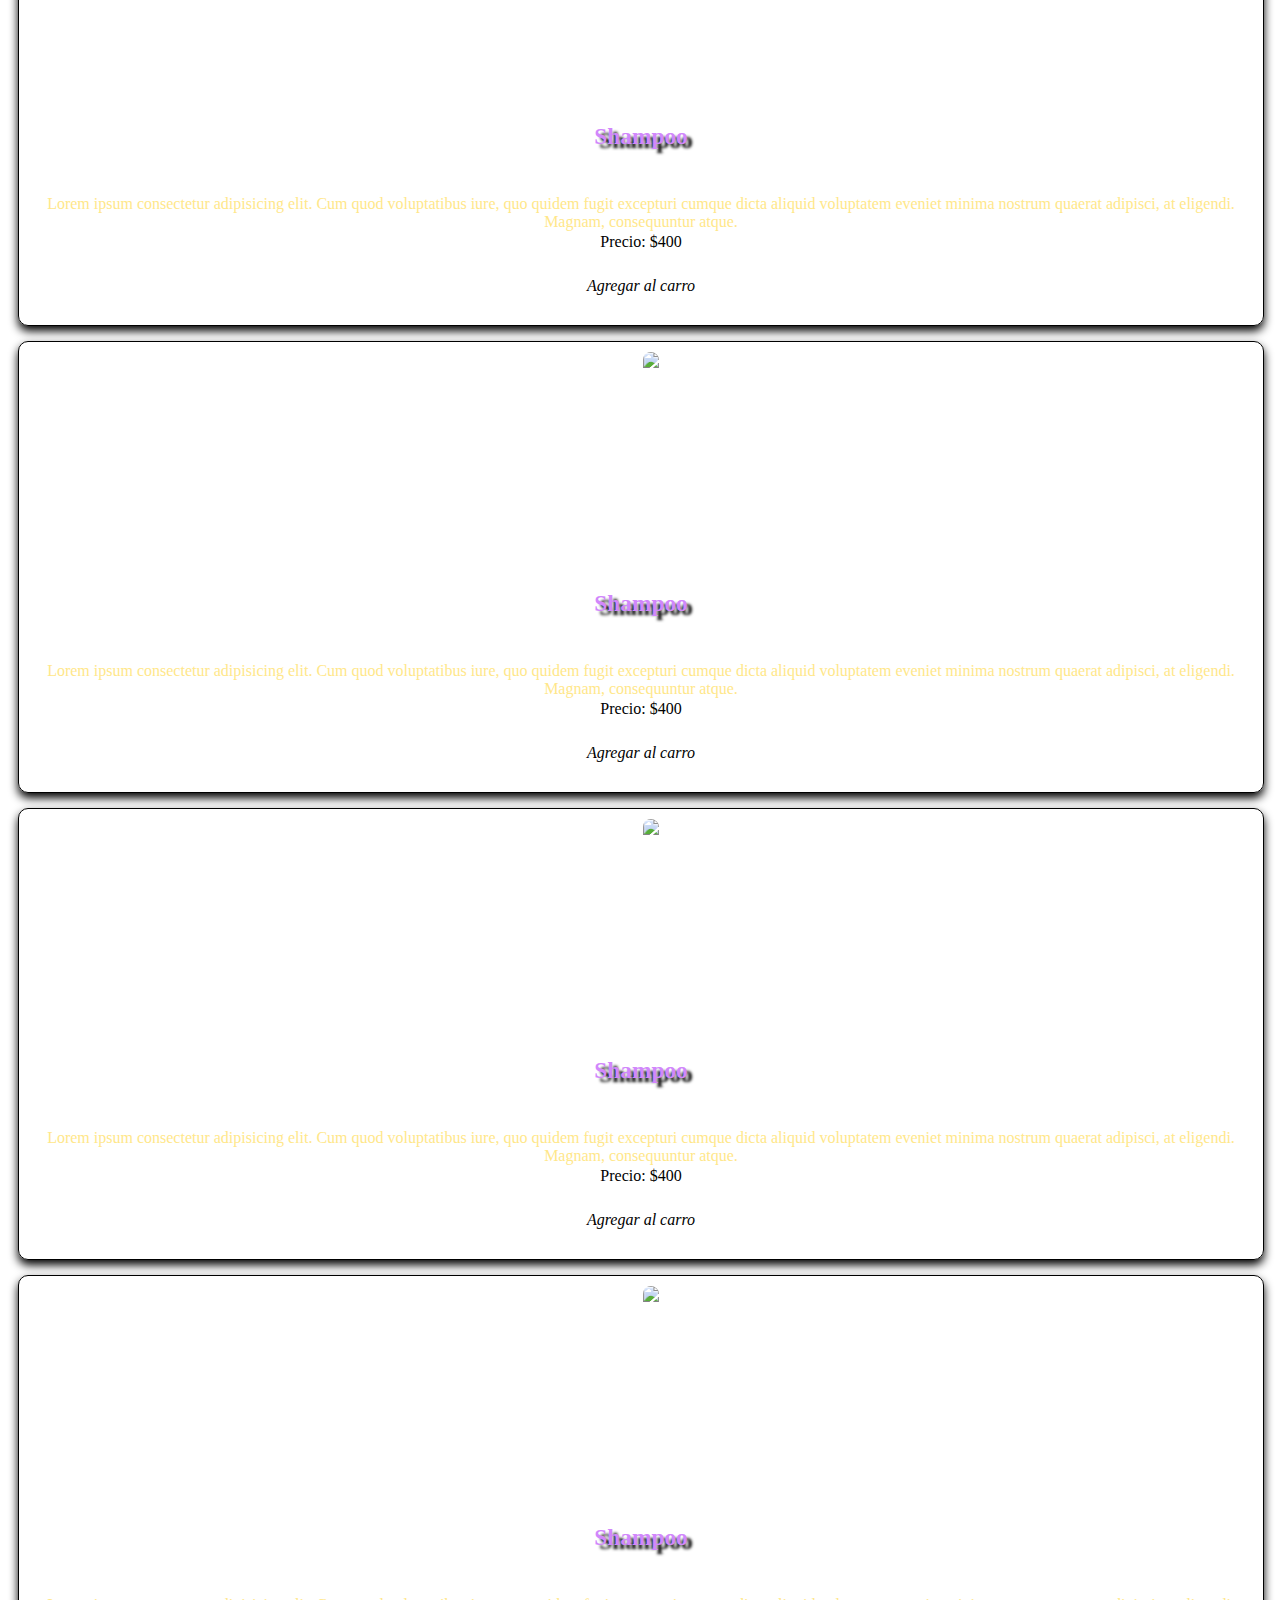
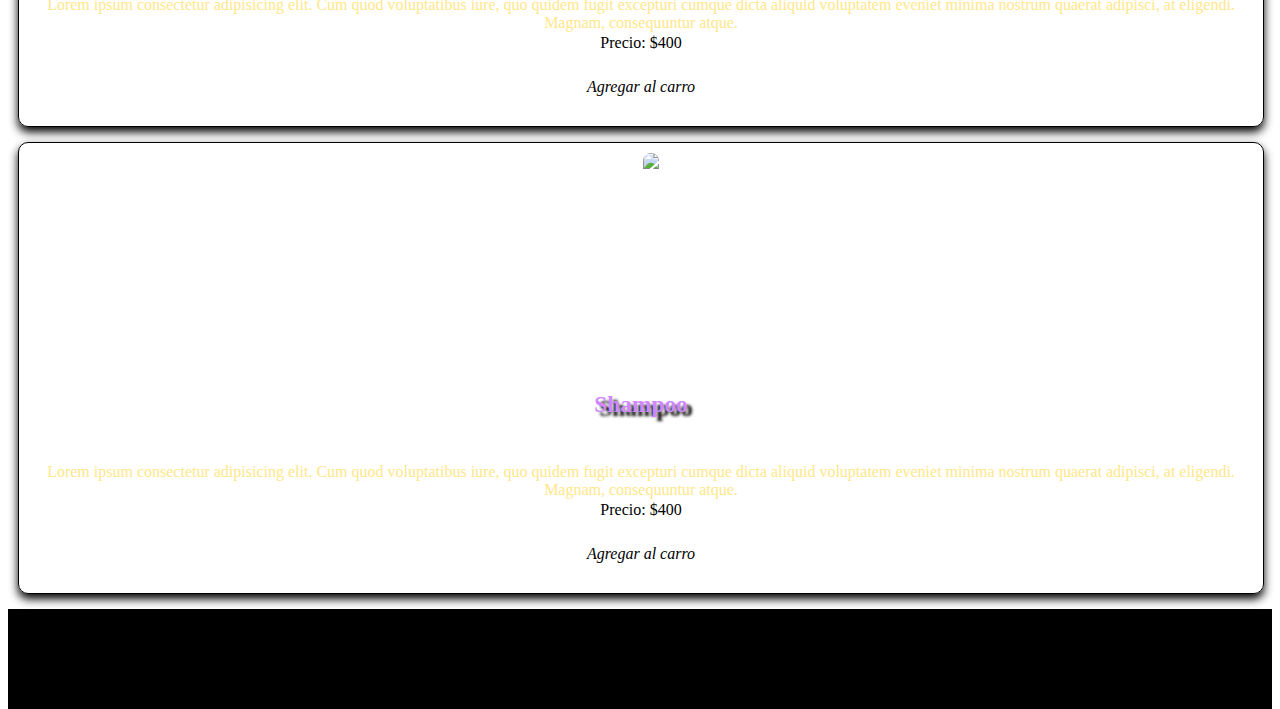
==== commit 868bbc6f: "hola2" ====
--- a/index.html
+++ b/index.html
@@ -12,24 +12,25 @@
 </head>
 
 <body>
-    <div class="nav">
+    <nav class="nav">
         <div class="contendorNav">
             <div class="imagen-contendor">
-                <img src="IMG/logo.png" class="logo">
+                <img src="IMG/logo.png?=1" class="logo">
             </div>
             <div class="contenedor-titulo">
                 <p class="titulo">ISA-HAIR</p>
             </div>    
 
             <div class="contenedor-carrito">
-                <a href="HTML/carrito.html" class="carrito-compras"><i class="fa-solid fa-cart-shopping"></i> 1</a>
+                <a class="carrito-compras"><i class="fa-solid fa-cart-shopping btn-carrito"></i> 1</a>
             </div>
         </div>    
 
-    </div>
-
-    <div class="section">
+    </nav>
+
+    <div class="section">        
         <div class="contenedor">
+
 
             <div class="contenedor__producto">
                 <div class="contenedor__producto__img">
@@ -196,13 +197,17 @@
         <div class="contenedor-principal">
             <div class="contenedor-secundario">
                 <img src="IMG/prod2.png" alt="" class="imagen-activa">
-
             </div>
         </div>
 
     </div>
 
-    
+    <div class="contenedor-carrito-compras">
+        <div class="contenedor-carrito-secundario">
+            <iframe class="panel-carrito" src="HTML/carrito.html"></iframe>
+            <script src="JS/carrito.js"></script>   
+        </div>
+    </div>
 
     </div>
     <div class="footer"></div>
--- a/CSS/estilos.css
+++ b/CSS/estilos.css
@@ -25,6 +25,14 @@
   margin: 10px;
 }
 
+.contenedor-carrito-compras{
+  grid-area: section;
+}
+
+.contenedor-carrito-compras {
+  display: flex;
+}
+
 .contenedor {
   display: flex;
   flex-direction: column;
@@ -35,10 +43,10 @@
 .footer {
   grid-area: footer;
   height: 100px;
+  background: #000;
 }
 
 .contenedor__producto {
-  background: rgba(255, 255, 255, 0.2);
   display: flex;
   flex-direction: column;
   flex-grow: wrap;
@@ -46,10 +54,11 @@
   border-radius: 10px;
   width: 100%;
   border: .5px solid #000;
-  box-shadow: 1.5px 1.5px rgba(0, 0, 0, 0.626);
+  box-shadow: 1.5px 1.5px rgba(255, 255, 255, 0.626);
   margin-bottom: 5px;
   margin-top: 5px;
   box-shadow: 0 5px 10px #000;
+  position: relative;
 }
 
 .contenedor__producto__img {
@@ -76,31 +85,28 @@
 .contenedor__producto__descripcion__titulo{
   align-self: center;
   font-size: 20px;
-  color: #edf2d3;
+  color: #D187FB;
   padding: 5px;
   text-shadow: 5px 4px  3px #000;
 }
 
 .contenedor__producto__descripcion__p{
   text-align: center;
-  color: #2E405a;
+  color: #FFE78A;
 
 }
 
 .contenedor__producto__descripcion__carrito{
-  display: flex;
-  flex-direction: column;
-  width: 100%;
-  height: 100%;
-  align-content: center;
-  align-items: center;
-  justify-content: center;
+  position: absolute;
+  bottom: 0;
+  margin-bottom: 30px;
 }
 
 .contenedor__producto__descripcion__carrito .precio{
   margin-top: 15px;
   padding-bottom: 10px;
   color: #000;
+  text-align: center;
 }
 
 .contenedor__producto__descripcion__carrito .carro{
@@ -174,7 +180,7 @@
 
 .titulo{
   font-size: 30px;
-  color: #edf2d3;
+  color: #FAF0CA;
   text-shadow: 5px 4px  3px #000;
 }
 
@@ -197,3 +203,27 @@
   font-size: 15px;
 }
 
+.contenedor-carrito-compras{
+  position: fixed;
+  z-index: 20;
+  width: 100%;
+  height: 100%;
+  top: 0;
+  bottom: 0;
+  background: rgba(0, 0, 0, .7);
+  display: none;
+}
+
+.contenedor-carrito-secundario{
+  width: 100%;
+  height: 90%;
+  margin: 20px;
+}
+
+.panel-carrito{
+  border: none;
+  width: 100%;
+  height: 100%;
+  margin-top: 30px;
+}
+
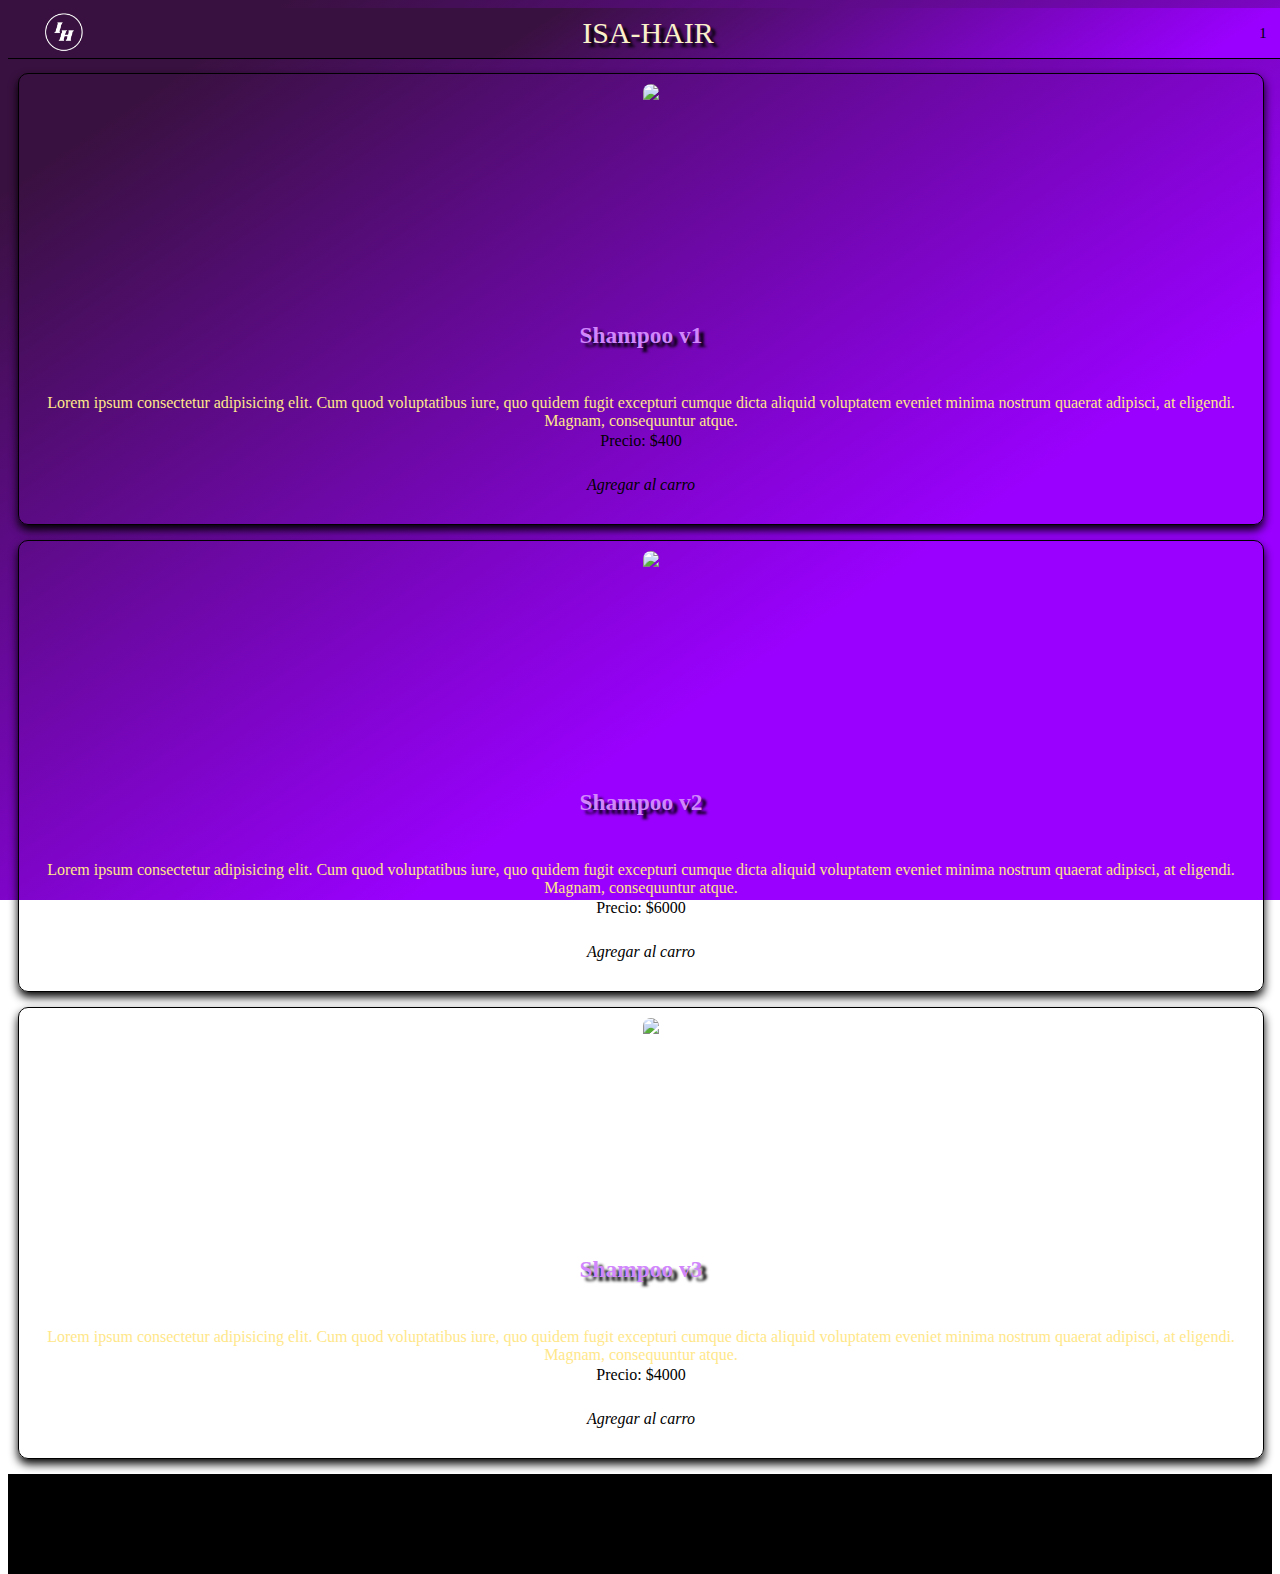
==== commit 9a8d2440: "joya" ====
--- a/index.html
+++ b/index.html
@@ -25,7 +25,7 @@
                 <a class="carrito-compras"><i class="fa-solid fa-cart-shopping btn-carrito"></i> 1</a>
             </div>
         </div>    
-
+        
     </nav>
 
     <div class="section">        
@@ -47,7 +47,27 @@
                     </div>
                     <div class="contenedor__producto__descripcion__carrito">
                         <p class="precio">Precio: $400</p>
-                        <i class="fa-solid fa-cart-plus"><a href="#" class="carro">Agregar al carro</a></i>
+                        <i class="fa-solid fa-cart-plus carro">Agregar al carro</i>
+                    </div>
+                </div>
+            </div>
+
+            <div class="contenedor__producto">
+                <div class="contenedor__producto__img">
+                    <img src="IMG/prod1.png">
+                </div>
+                <div class="contenedor__producto__descripcion">
+                    <div class="contenedor__producto__descripcion__titulo">
+                        <h3>Shampoo v2</h3>
+                    </div>
+                    <div class="contenedor__producto__descripcion__p">
+                        <p>Lorem ipsum consectetur adipisicing elit. Cum quod
+                            voluptatibus iure, quo quidem fugit excepturi cumque dicta aliquid voluptatem eveniet minima
+                            nostrum quaerat adipisci, at eligendi. Magnam, consequuntur atque.</p>
+                    </div>
+                    <div class="contenedor__producto__descripcion__carrito">
+                        <p class="precio">Precio: $6000</p>
+                        <i class="fa-solid fa-cart-plus carro">Agregar al carro</i>
                     </div>
                 </div>
             </div>
@@ -58,7 +78,7 @@
                 </div>
                 <div class="contenedor__producto__descripcion">
                     <div class="contenedor__producto__descripcion__titulo">
-                        <h3>Shampoo</h3>
+                        <h3>Shampoo v3</h3>
                     </div>
                     <div class="contenedor__producto__descripcion__p">
                         <p>Lorem ipsum consectetur adipisicing elit. Cum quod
@@ -66,132 +86,14 @@
                             nostrum quaerat adipisci, at eligendi. Magnam, consequuntur atque.</p>
                     </div>
                     <div class="contenedor__producto__descripcion__carrito">
-                        <p class="precio">Precio: $400</p>
-                        <i class="fa-solid fa-cart-plus"><a href="#" class="carro">Agregar al carro</a></i>
+                        <p class="precio">Precio: $4000</p>
+                        <i class="fa-solid fa-cart-plus carro">Agregar al carro</i>
                     </div>
                 </div>
             </div>
 
-                        <div class="contenedor__producto">
-                <div class="contenedor__producto__img">
-                    <img src="IMG/prod2.png">
-                </div>
-                <div class="contenedor__producto__descripcion">
-                    <div class="contenedor__producto__descripcion__titulo">
-                        <h3>Shampoo</h3>
-                    </div>
-                    <div class="contenedor__producto__descripcion__p">
-                        <p>Lorem ipsum consectetur adipisicing elit. Cum quod
-                            voluptatibus iure, quo quidem fugit excepturi cumque dicta aliquid voluptatem eveniet minima
-                            nostrum quaerat adipisci, at eligendi. Magnam, consequuntur atque.</p>
-                    </div>
-                    <div class="contenedor__producto__descripcion__carrito">
-                        <p class="precio">Precio: $400</p>
-                        <i class="fa-solid fa-cart-plus"><a href="#" class="carro">Agregar al carro</a></i>
-                    </div>
-                </div>
-            </div>
 
-                        <div class="contenedor__producto">
-                <div class="contenedor__producto__img">
-                    <img src="IMG/prod2.png">
-                </div>
-                <div class="contenedor__producto__descripcion">
-                    <div class="contenedor__producto__descripcion__titulo">
-                        <h3>Shampoo</h3>
-                    </div>
-                    <div class="contenedor__producto__descripcion__p">
-                        <p>Lorem ipsum consectetur adipisicing elit. Cum quod
-                            voluptatibus iure, quo quidem fugit excepturi cumque dicta aliquid voluptatem eveniet minima
-                            nostrum quaerat adipisci, at eligendi. Magnam, consequuntur atque.</p>
-                    </div>
-                    <div class="contenedor__producto__descripcion__carrito">
-                        <p class="precio">Precio: $400</p>
-                        <i class="fa-solid fa-cart-plus"><a href="#" class="carro">Agregar al carro</a></i>
-                    </div>
-                </div>
-            </div>
-
-                        <div class="contenedor__producto">
-                <div class="contenedor__producto__img">
-                    <img src="IMG/prod2.png">
-                </div>
-                <div class="contenedor__producto__descripcion">
-                    <div class="contenedor__producto__descripcion__titulo">
-                        <h3>Shampoo</h3>
-                    </div>
-                    <div class="contenedor__producto__descripcion__p">
-                        <p>Lorem ipsum consectetur adipisicing elit. Cum quod
-                            voluptatibus iure, quo quidem fugit excepturi cumque dicta aliquid voluptatem eveniet minima
-                            nostrum quaerat adipisci, at eligendi. Magnam, consequuntur atque.</p>
-                    </div>
-                    <div class="contenedor__producto__descripcion__carrito">
-                        <p class="precio">Precio: $400</p>
-                        <i class="fa-solid fa-cart-plus"><a href="#" class="carro">Agregar al carro</a></i>
-                    </div>
-                </div>
-            </div>
-
-                        <div class="contenedor__producto">
-                <div class="contenedor__producto__img">
-                    <img src="IMG/prod2.png">
-                </div>
-                <div class="contenedor__producto__descripcion">
-                    <div class="contenedor__producto__descripcion__titulo">
-                        <h3>Shampoo</h3>
-                    </div>
-                    <div class="contenedor__producto__descripcion__p">
-                        <p>Lorem ipsum consectetur adipisicing elit. Cum quod
-                            voluptatibus iure, quo quidem fugit excepturi cumque dicta aliquid voluptatem eveniet minima
-                            nostrum quaerat adipisci, at eligendi. Magnam, consequuntur atque.</p>
-                    </div>
-                    <div class="contenedor__producto__descripcion__carrito">
-                        <p class="precio">Precio: $400</p>
-                        <i class="fa-solid fa-cart-plus"><a href="#" class="carro">Agregar al carro</a></i>
-                    </div>
-                </div>
-            </div>
-
-                        <div class="contenedor__producto">
-                <div class="contenedor__producto__img">
-                    <img src="IMG/prod2.png">
-                </div>
-                <div class="contenedor__producto__descripcion">
-                    <div class="contenedor__producto__descripcion__titulo">
-                        <h3>Shampoo</h3>
-                    </div>
-                    <div class="contenedor__producto__descripcion__p">
-                        <p>Lorem ipsum consectetur adipisicing elit. Cum quod
-                            voluptatibus iure, quo quidem fugit excepturi cumque dicta aliquid voluptatem eveniet minima
-                            nostrum quaerat adipisci, at eligendi. Magnam, consequuntur atque.</p>
-                    </div>
-                    <div class="contenedor__producto__descripcion__carrito">
-                        <p class="precio">Precio: $400</p>
-                        <i class="fa-solid fa-cart-plus"><a href="#" class="carro">Agregar al carro</a></i>
-                    </div>
-                </div>
-            </div>
-
-                        <div class="contenedor__producto">
-                <div class="contenedor__producto__img">
-                    <img src="IMG/prod2.png">
-                </div>
-                <div class="contenedor__producto__descripcion">
-                    <div class="contenedor__producto__descripcion__titulo">
-                        <h3>Shampoo</h3>
-                    </div>
-                    <div class="contenedor__producto__descripcion__p">
-                        <p>Lorem ipsum consectetur adipisicing elit. Cum quod
-                            voluptatibus iure, quo quidem fugit excepturi cumque dicta aliquid voluptatem eveniet minima
-                            nostrum quaerat adipisci, at eligendi. Magnam, consequuntur atque.</p>
-                    </div>
-                    <div class="contenedor__producto__descripcion__carrito">
-                        <p class="precio">Precio: $400</p>
-                        <i class="fa-solid fa-cart-plus"><a href="#" class="carro">Agregar al carro</a></i>
-                    </div>
-                </div>
-            </div>
-
+            <script src="JS/agregarAlCarrito.js"></script>
         </div>
 
         <div class="contenedor-principal">
@@ -203,8 +105,10 @@
     </div>
 
     <div class="contenedor-carrito-compras">
+            <button class="btnCerrar"><i class="fa-regular fa-circle-xmark"></i></button>
+       
         <div class="contenedor-carrito-secundario">
-            <iframe class="panel-carrito" src="HTML/carrito.html"></iframe>
+            <iframe class="panel-carrito"></iframe>
             <script src="JS/carrito.js"></script>   
         </div>
     </div>
